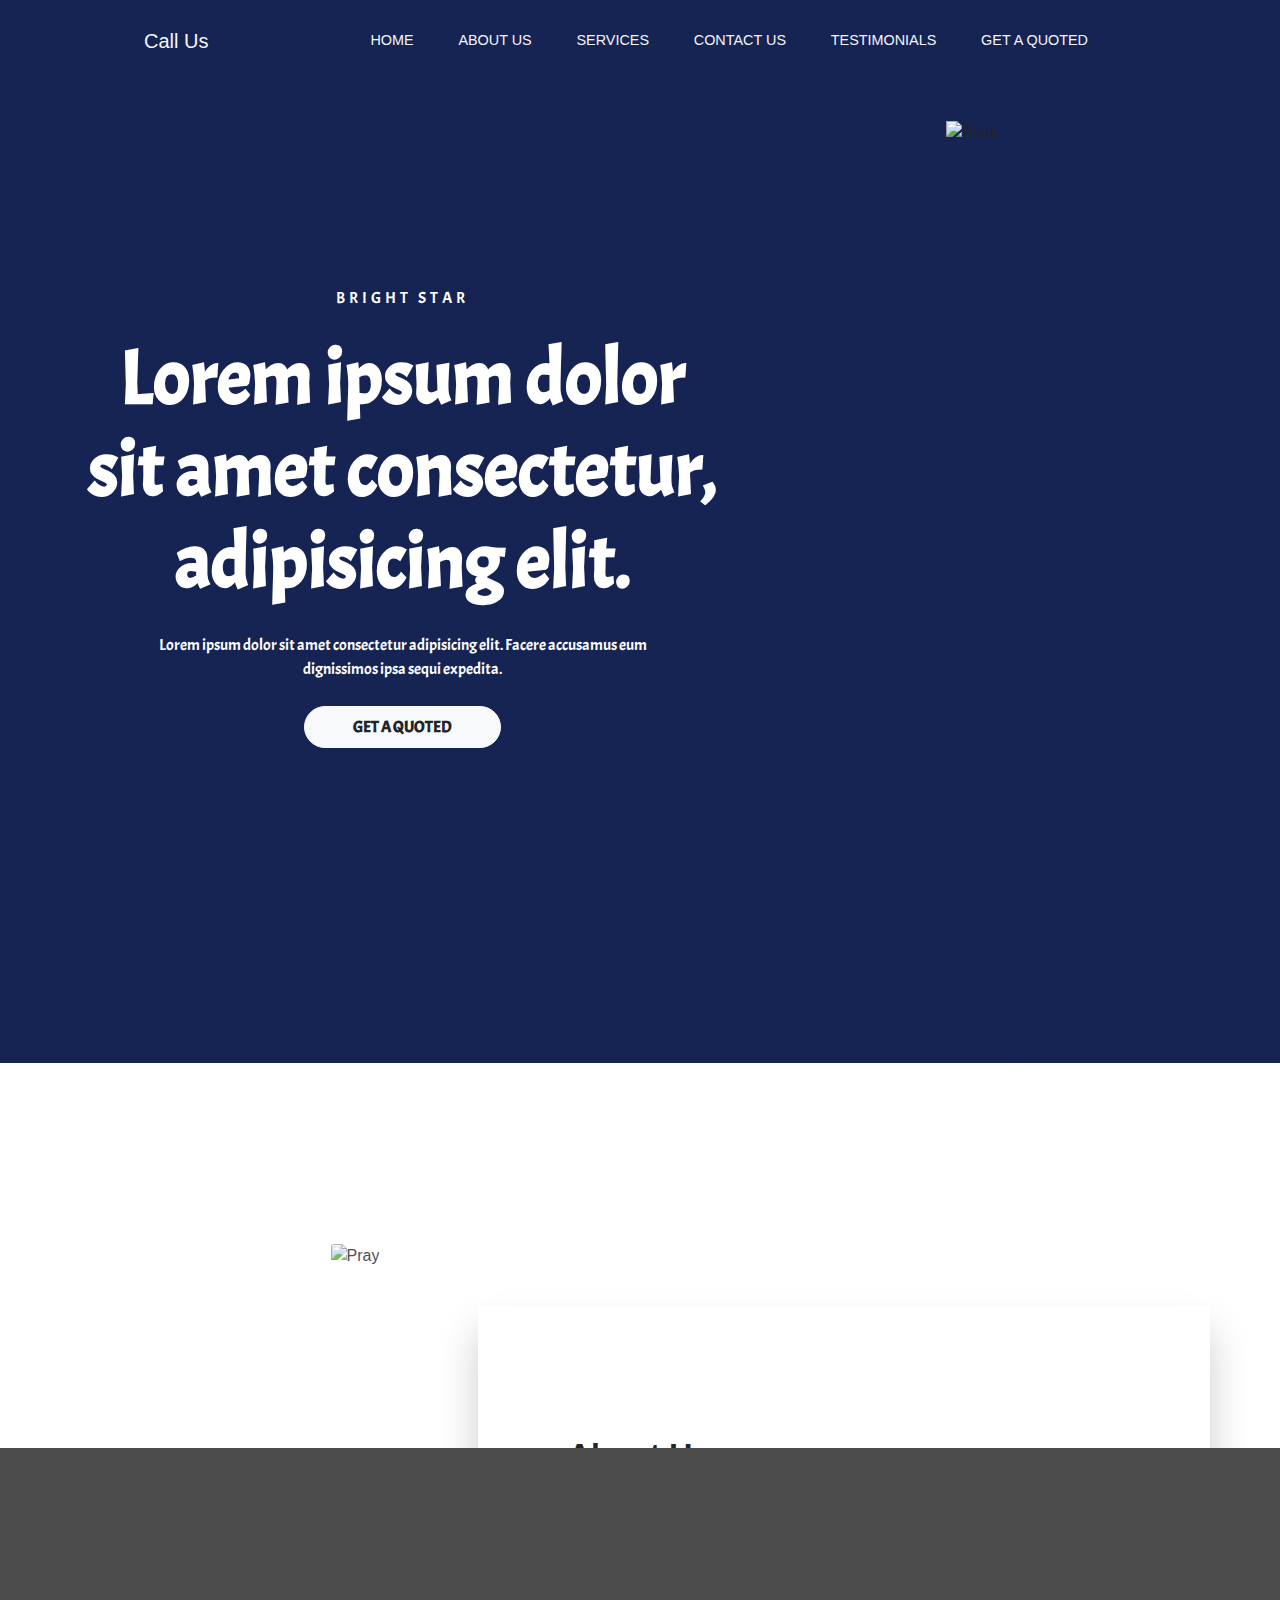
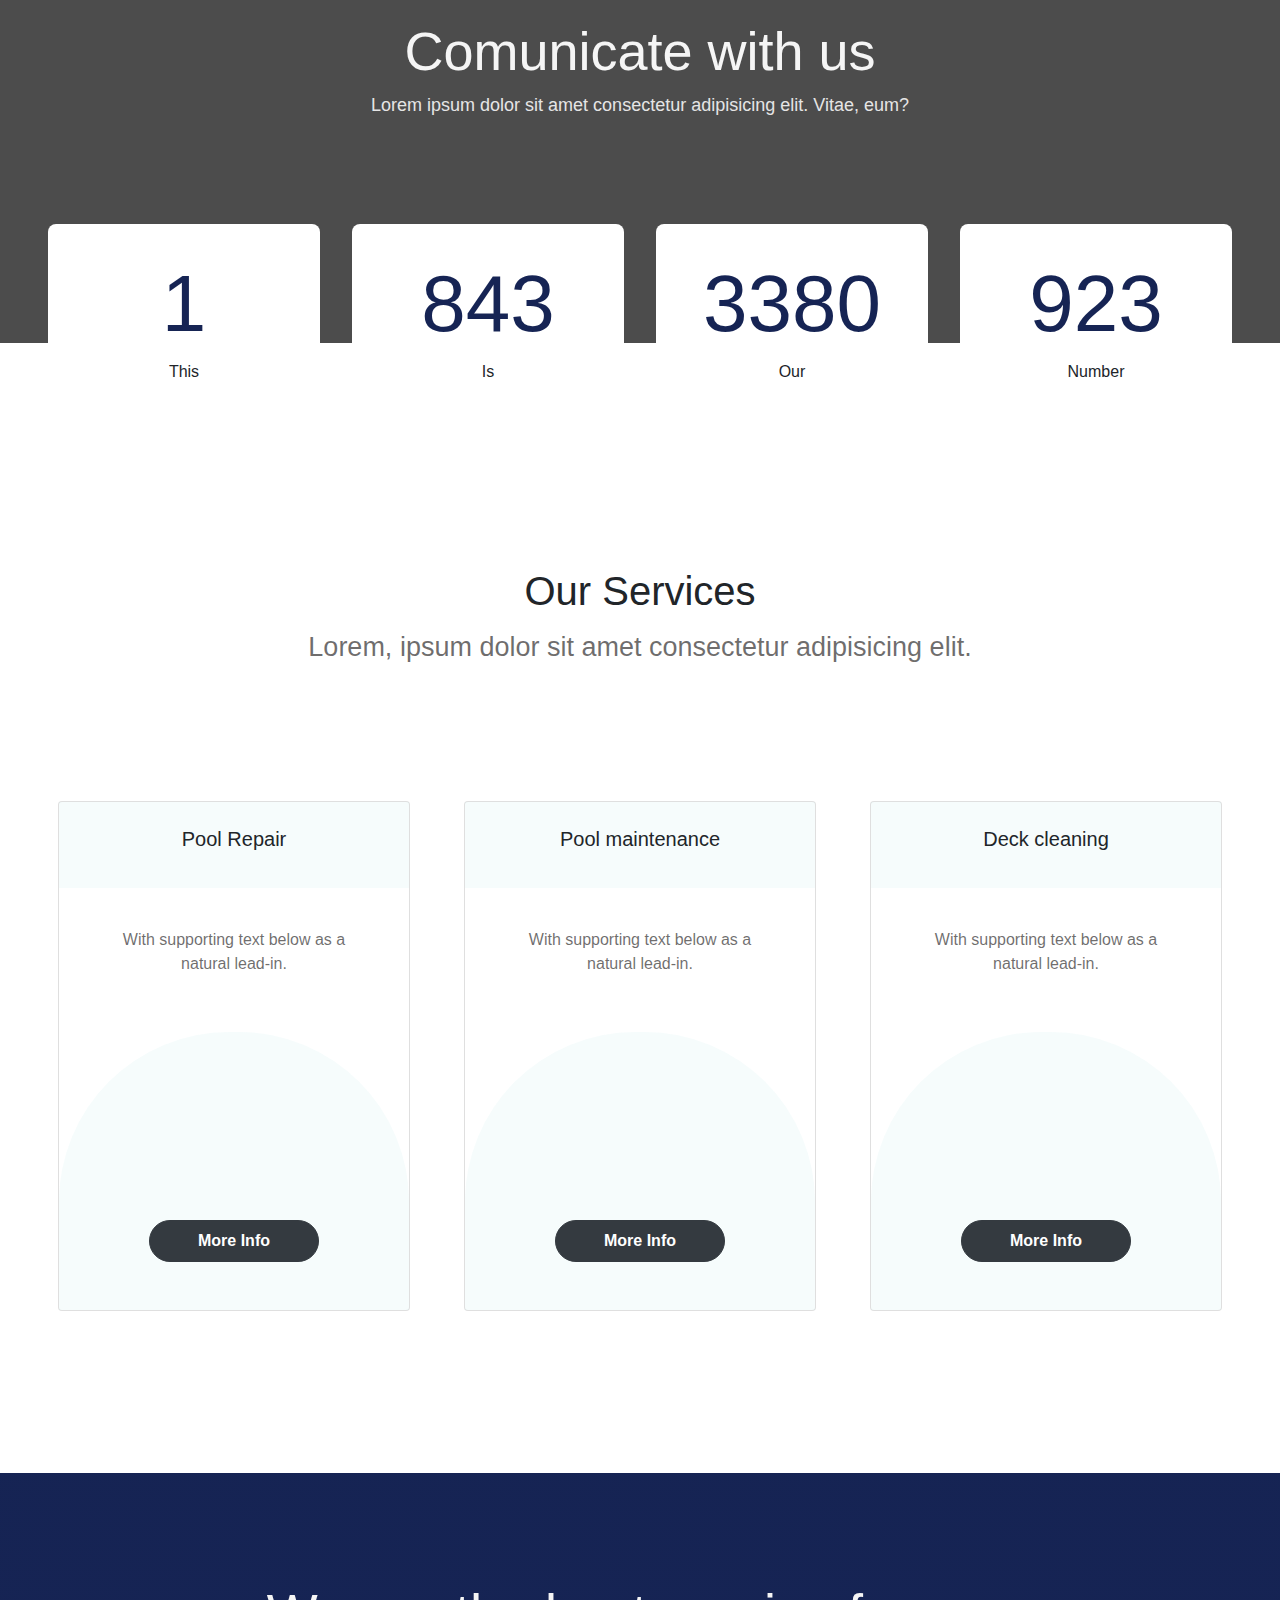
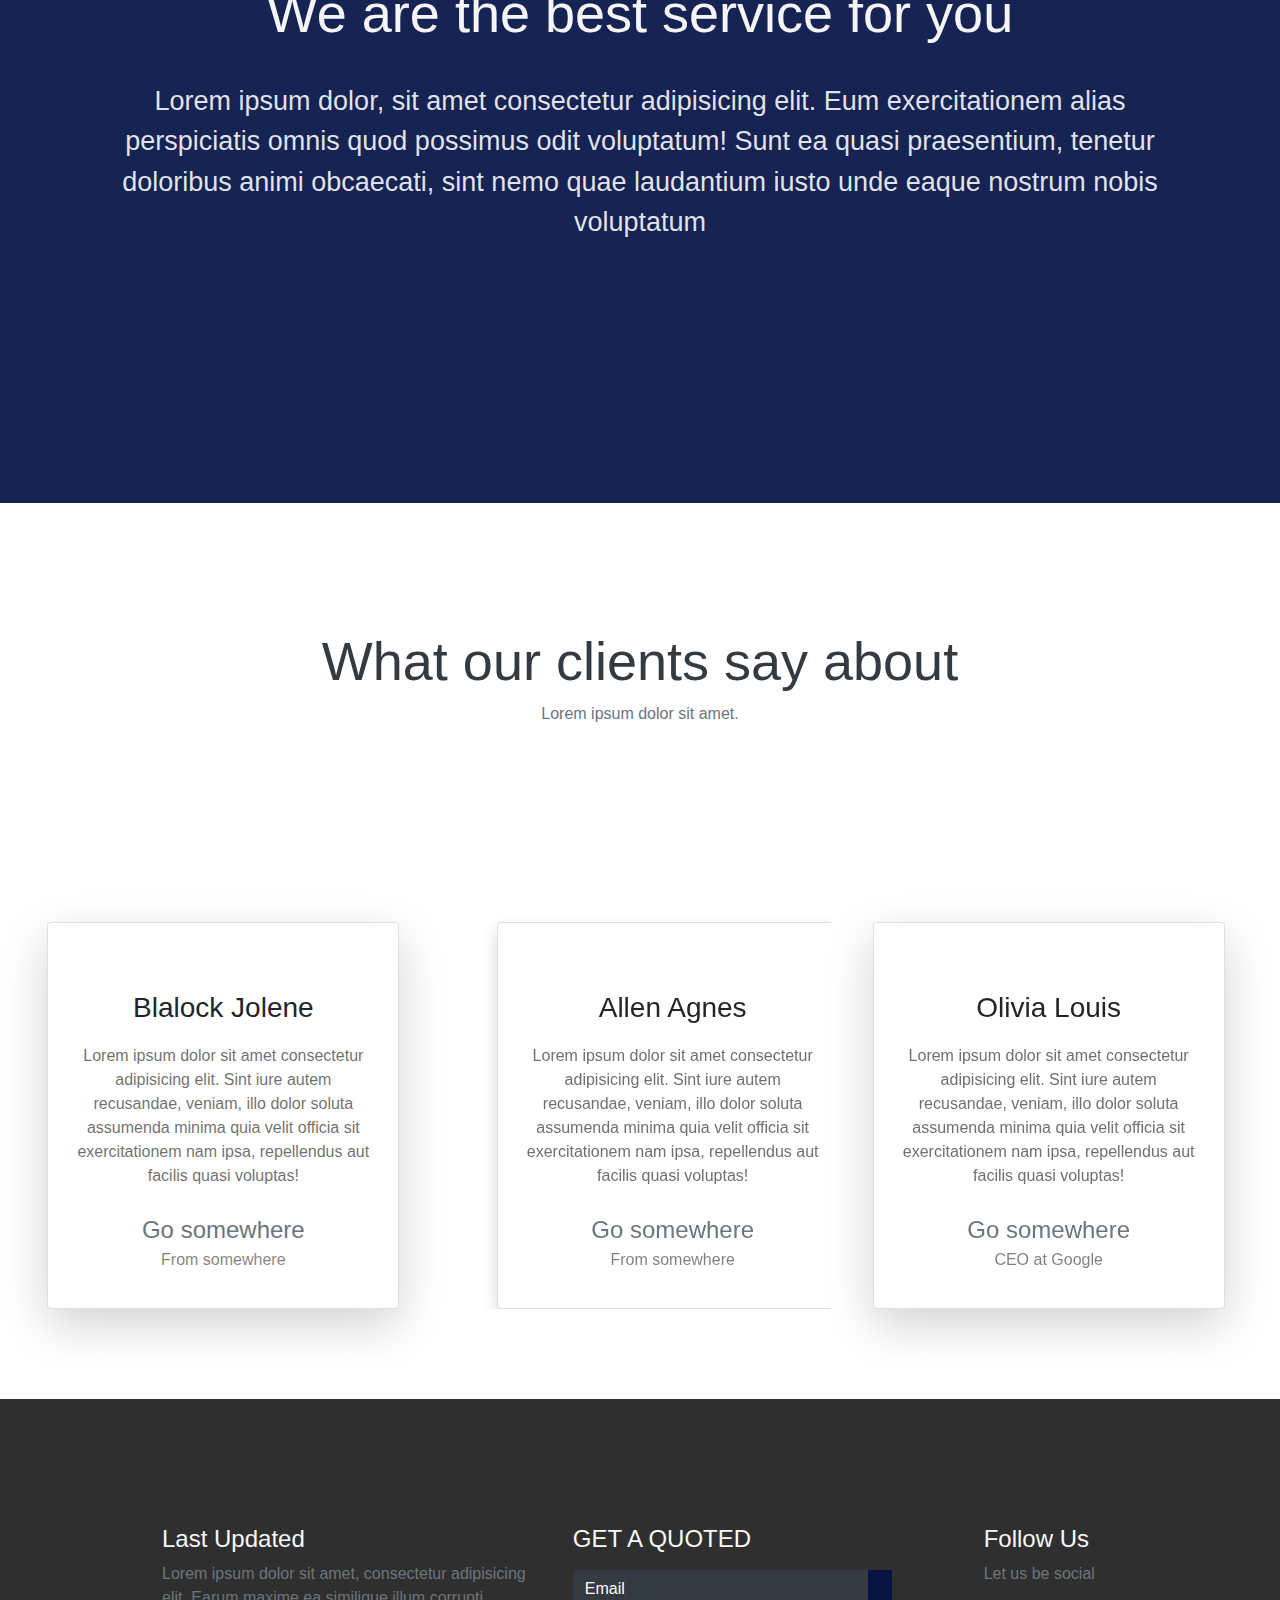
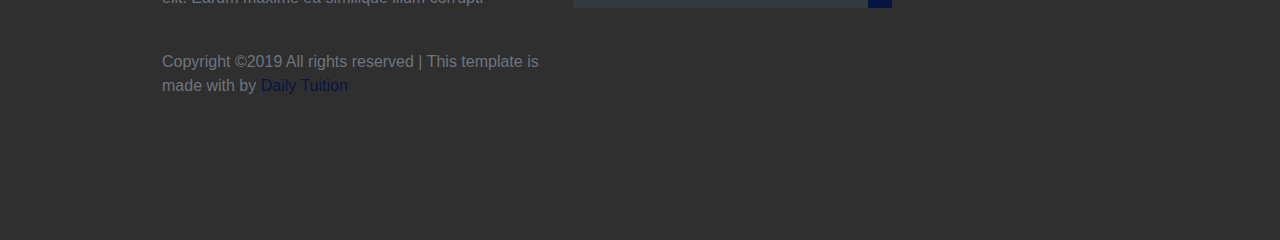
==== index.html @ 110611d8 "Add files via upload" ====
<!DOCTYPE html>
<html lang="en">

<head>
  <meta charset="UTF-8" />
  <meta name="viewport" content="width=device-width, initial-scale=1.0" />
  <meta http-equiv="X-UA-Compatible" content="ie=edge" />
  <title>Bright Star</title>

  <link rel="stylesheet" href="https://stackpath.bootstrapcdn.com/bootstrap/4.3.1/css/bootstrap.min.css" integrity="sha384-ggOyR0iXCbMQv3Xipma34MD+dH/1fQ784/j6cY/iJTQUOhcWr7x9JvoRxT2MZw1T"
    crossorigin="anonymous" />
  <link rel="stylesheet" href="https://use.fontawesome.com/releases/v5.7.2/css/all.css" integrity="sha384-fnmOCqbTlWIlj8LyTjo7mOUStjsKC4pOpQbqyi7RrhN7udi9RwhKkMHpvLbHG9Sr"
    crossorigin="anonymous">
  <link rel="stylesheet" href="./style.css" />
  <link rel="stylesheet" href="./style-mobile.css">
</head>

<body>
  <header>
    <div class="container-fluid p-0">
      <nav class="navbar navbar-expand-lg">
        <a class="navbar-brand" href="#">
          <i class="fas fa-phone-square-alt"></i>Call Us</a>
        <button class="navbar-toggler" type="button" data-toggle="collapse" data-target="#navbarNav" aria-controls="navbarNav" aria-expanded="false"
          aria-label="Toggle navigation">
          <i class="fas fa-align-right text-light"></i>
        </button>
        <div class="collapse navbar-collapse" id="navbarNav">
          <div class="mr-auto"></div>
          <ul class="navbar-nav">
            <li class="nav-item active">
              <a class="nav-link" href="#">HOME
                <span class="sr-only">(current)</span>
              </a>
            </li>
            <li class="nav-item">
              <a class="nav-link" href="#">ABOUT US</a>
            </li>
            <li class="nav-item">
              <a class="nav-link" href="#">SERVICES</a>
            </li>
            <li class="nav-item dropdown">
              <div class="dropdown">
                <a href="#" class="nav-link">CONTACT US</a>
                <div class="dropdown-content">
                  <a href="#">Generic</a>
                  <a href="#">Element</a>
                </div>
              </div>
            </li>
            <li class="nav-item">
              <a class="nav-link" href="#">TESTIMONIALS</a>
            </li>
            <li class="nav-item">
              <a class="nav-link" href="#">GET A QUOTED</a>
            </li>
          </ul>
        </div>
      </nav>
    </div>
    <div class="container text-center">
      <div class="row">
        <div class="col-md-7 col-sm-12  text-white">
          <h6>BRIGHT STAR</h6>
          <h1>Lorem ipsum dolor sit amet consectetur, adipisicing elit.</h1>
          <p>
            Lorem ipsum dolor sit amet consectetur adipisicing elit. Facere accusamus eum dignissimos ipsa sequi expedita.
          </p>
          <button class="btn btn-light px-5 py-2 primary-btn">
            GET A QUOTED
          </button>
        </div>
        <div class="col-md-5 col-sm-12  h-25">
          <img src="../AgainAgain/assets/LOGO1.png" alt="Book" />
        </div>
      </div>
    </div>
  </header>
  <main>
    <section class="section-1">
      <div class="container text-center">
        <div class="row">
          <div class="col-md-6 col-12">
            <div class="pray">
              <img src="../AgainAgain/assets/presentation.jpeg" alt="Pray" class="" />
            </div>
          </div>
          <div class="col-md-6 col-12">
            <div class="panel text-left">
              <h1>About Us</h1>
              <p class="pt-4">
                Lorem, ipsum dolor sit amet consectetur adipisicing elit. Facere iure adipisci harum ducimus accusantium, repudiandae aperiam
                voluptatum, id ex ratione omnis reiciendis possimus officiis.
              </p>
              <p>
                Lorem ipsum dolor sit amet consectetur adipisicing elit. Commodi vitae, tenetur quidem eum aliquid vel labore sint placeat
                ad deserunt consectetur fugit ullam. Eius unde neque ducimus obcaecati ipsum quos vero totam recusandae hic
                expedita nemo sit, illum harum. Quisquam impedit ullam itaque facere et ad molestiae quod reprehenderit excepturi!
              </p>
            </div>
          </div>
        </div>
      </div>
    </section>
    <section class="section-2 container-fluid p-0">
      <div class="cover">
        <div class="overlay"></div>
        <div class="content text-center">
          <h1>Comunicate with us</h1>
          <p>
            Lorem ipsum dolor sit amet consectetur adipisicing elit. Vitae, eum?
          </p>
        </div>
      </div>
      <div class="container-fluid text-center">
        <div class="numbers d-flex flex-md-row flex-wrap justify-content-center">
          <div class="rect">
            <h1>1</h1>
            <p>This</p>
          </div>
          <div class="rect">
            <h1>843</h1>
            <p>Is</p>
          </div>
          <div class="rect">
            <h1>3380</h1>
            <p>Our</p>
          </div>
          <div class="rect">
            <h1>923</h1>
            <p>Number</p>
          </div>
        </div>
      </div>


      <div class="purchase text-center">
        <h1>Our Services</h1>
        <p>
          Lorem, ipsum dolor sit amet consectetur adipisicing elit.
        </p>
        <div class="cards">
          <div class="d-flex flex-row justify-content-center flex-wrap">
            <div class="card">
              <div class="card-body">
                <div class="title">
                  <h5 class="card-title">Pool Repair</h5>
                </div>
                <p class="card-text">
                  With supporting text below as a natural lead-in.
                </p>
                <div class="pricing">
                  <h1></h1>
                  <a href="#" class="btn btn-dark px-5 py-2 primary-btn mb-5">More Info</a>
                </div>
              </div>
            </div>
            <div class="card">
              <div class="card-body">
                <div class="title">
                  <h5 class="card-title">Pool maintenance </h5>
                </div>
                <p class="card-text">
                  With supporting text below as a natural lead-in.
                </p>
                <div class="pricing">
                  <h1></h1>
                  <a href="#" class="btn btn-dark px-5 py-2 primary-btn mb-5">More Info</a>
                </div>
              </div>
            </div>
            <div class="card">
              <div class="card-body">
                <div class="title">
                  <h5 class="card-title">Deck cleaning</h5>
                </div>
                <p class="card-text">
                  With supporting text below as a natural lead-in.
                </p>
                <div class="pricing">
                  <h1></h1>
                  <a href="#" class="btn btn-dark px-5 py-2 primary-btn mb-5">More Info</a>
                </div>
              </div>
            </div>
          </div>
        </div>
      </div>
    </section>
    <section class="section-3 container-fluid p-0 text-center">
      <div class="row">
        <div class="col-md-12 col-sm-12">
          <h1>We are the best service for you</h1>
          <p>
            Lorem ipsum dolor, sit amet consectetur adipisicing elit. Eum exercitationem alias perspiciatis omnis quod possimus odit
            voluptatum! Sunt ea quasi praesentium, tenetur doloribus animi obcaecati, sint nemo quae laudantium iusto unde
            eaque nostrum nobis voluptatum
          </p>
        </div>
      </div>
        </div>
    </section>

    <!-- Section 4 -->
    <section class="section-4">
      <div class="container text-center">
        <h1 class="text-dark">What our clients say about</h1>
        <p class="text-secondary">Lorem ipsum dolor sit amet.</p>
      </div>
      <div class="team row ">
        <div class="col-md-4 col-12 text-center">
            <div class="card mr-2 d-inline-block shadow-lg">
                <div class="card-img-top">
                  <img src="../assets/UI-face-3.jpg" class="img-fluid border-radius p-4" alt="">
                </div>
                <div class="card-body">
                  <h3 class="card-title">Blalock Jolene</h3>
                  <p class="card-text">
                    Lorem ipsum dolor sit amet consectetur adipisicing elit. Sint iure autem recusandae, veniam, illo dolor soluta assumenda
                    minima quia velit officia sit exercitationem nam ipsa, repellendus aut facilis quasi voluptas!
                  </p>
                  <a href="#" class="text-secondary text-decoration-none">Go somewhere</a>
                  <p class="text-black-50">From somewhere</p>
                </div>
              </div>
        </div>
        <div class="col-md-4 col-12">
            <div id="carouselExampleControls" class="carousel slide " data-ride="carousel">
                <div class="carousel-inner text-center">
                  <div class="carousel-item active">
                    <div class="card mr-2 d-inline-block shadow">
                      <div class="card-img-top">
                        <img src="../assets/UI-face-1.jpg" class="img-fluid rounded-circle w-50 p-4" alt="">
                      </div>
                      <div class="card-body">
                        <h3 class="card-title">Allen Agnes</h3>
                        <p class="card-text">
                          Lorem ipsum dolor sit amet consectetur adipisicing elit. Sint iure autem recusandae, veniam, illo dolor soluta assumenda
                          minima quia velit officia sit exercitationem nam ipsa, repellendus aut facilis quasi voluptas!
                        </p>
                        <a href="#" class="text-secondary text-decoration-none">Go somewhere</a>
                        <p class="text-black-50">From somewhere</p>
                      </div>
                    </div>
                  </div>
                  <div class="carousel-item">
                    <div class="card  d-inline-block mr-2 shadow">
                      <div class="card-img-top">
                        <img src="../assets/UI-face-2.jpg" class="img-fluid rounded-circle w-50 p-4" alt="">
                      </div>
                      <div class="card-body">
                        <h3 class="card-title">Amiel Barbara</h3>
                        <p class="card-text">
                          Lorem ipsum dolor sit amet consectetur adipisicing elit. Sint iure autem recusandae, veniam, illo dolor soluta assumenda
                          minima quia velit officia sit exercitationem nam ipsa, repellendus aut facilis quasi voluptas!
                        </p>
                        <a href="#" class="text-secondary text-decoration-none">Go somewhere</a>
                        <p class="text-black-50">From somewhere</p>
                      </div>
                    </div>
                  </div>
              </div>
        </div>
        </div>
        <div class="col-md-4 col-12 text-center">
            <div class="card mr-2 d-inline-block shadow-lg">
                <div class="card-img-top">
                  <img src="../assets/UI-face-4.jpg" class="img-fluid border-radius p-4" alt="">
                </div>
                <div class="card-body">
                  <h3 class="card-title">Olivia Louis</h3>
                  <p class="card-text">
                    Lorem ipsum dolor sit amet consectetur adipisicing elit. Sint iure autem recusandae, veniam, illo dolor soluta assumenda
                    minima quia velit officia sit exercitationem nam ipsa, repellendus aut facilis quasi voluptas!
                  </p>
                  <a href="#" class="text-secondary text-decoration-none">Go somewhere</a>
                  <p class="text-black-50">CEO at Google</p>
                </div>
              </div>
        </div>
      </div>
    </section>
  </main>
  <footer>
    <div class="container-fluid p-0">
      <div class="row text-left">
        <div class="col-md-5 col-sm-5">
          <h4 class="text-light">Last Updated</h4>
          <p class="text-muted">Lorem ipsum dolor sit amet, consectetur adipisicing elit. Earum maxime ea similique illum corrupti</p>
          <p class="pt-4 text-muted">Copyright ©2019 All rights reserved | This template is made with by
            <span> Daily Tuition</span>
          </p>
        </div>
        <div class="col-md-5 col-sm-12">
          <h4 class="text-light">GET A QUOTED</h4>
          <p class="text-muted"></p>
          <form class="form-inline">
            <div class="col pl-0">
              <div class="input-group pr-5">
                <input type="text" class="form-control bg-dark text-white" id="inlineFormInputGroupUsername2" placeholder="Email">
                <div class="input-group-prepend">
                  <div class="input-group-text">
                    <i class="fas fa-arrow-right"></i>
                  </div>
                </div>
              </div>
            </div>
          </form>
        </div>
        <div class="col-md-2 col-sm-12">
          <h4 class="text-light">Follow Us</h4>
          <p class="text-muted">Let us be social</p>
          <div class="column text-light">
            <i class="fab fa-facebook-f"></i>
            <i class="fab fa-instagram"></i>
            <i class="fab fa-twitter"></i>
            <i class="fab fa-youtube"></i>
          </div>
        </div>
      </div>
    </div>
  </footer>

  <script src="https://cdnjs.cloudflare.com/ajax/libs/jquery/3.3.1/jquery.min.js"></script>
  <script src="https://cdnjs.cloudflare.com/ajax/libs/popper.js/1.14.7/umd/popper.min.js" integrity="sha384-UO2eT0CpHqdSJQ6hJty5KVphtPhzWj9WO1clHTMGa3JDZwrnQq4sF86dIHNDz0W1"
    crossorigin="anonymous"></script>
  <script src="https://stackpath.bootstrapcdn.com/bootstrap/4.3.1/js/bootstrap.min.js" integrity="sha384-JjSmVgyd0p3pXB1rRibZUAYoIIy6OrQ6VrjIEaFf/nJGzIxFDsf4x0xIM+B07jRM"
    crossorigin="anonymous"></script>
  <script src="./main.js"></script>
</body>

</html>
---- style.css ----
@import url("https://fonts.googleapis.com/css?family=Acme|Lobster|Patua+One|Rubik|Sniglet");
* {
  box-sizing: border-box;
}

header,
section {
  overflow-x: hidden;
}

:root {
  --Sniglet-font: "Sniglet", cursive;
  --Rubik: "Rubik", cursive;
  --Patua: "Patua One", cursive;
  --Lobster: "lobster", cursive;
  --light-black: #2e2c2caf;
  --bggradient: linear-gradient(to bottom, #031246ec, #031246ec);
  --light-gray: rgba(255, 255, 255, 0.877);
}

header a {
  font-family: var(--Acme);
  font-size: 0.9em;
  color: whitesmoke;
}

.dropdown-content {
  display: none;
  position: absolute;
  background-color: #f1f1f1;
  min-width: 160px;
  box-shadow: 0px 2px 15px 0px rgba(0, 0, 0, 0.2);
  z-index: 1;
}

.dropdown-content a {
  color: black;
  padding: 12px 16px;
  text-decoration: none;
  display: block;
}

.dropdown-content a:hover {
  background-color: #ddd;
}

.dropdown:hover .dropdown-content {
  display: block;
}

header .nav-item:last-child {
  padding-right: 10.5em;
}

header .nav-item {
  padding: 0.9em;
}

header .navbar-brand {
  padding-left: 8rem;
}

header .nav-link:hover {
  color: black;
}

header .row .col-md-7 {
  padding: 22vmin 1vmin;
  padding-bottom: 35vmin;
}

header .row .col-md-5 {
  padding: 4.2vmin 1vmin;
}

header .row .col-md-5 img {
  width: 90%;
}

header {
  background: #031246ec;
  /* fallback for old browsers */
  background: var(--bggradient);
}

header .container .col-md-7 {
  font-family: "Acme";
}

header .container .col-md-7 h6 {
  padding: 1vmin;
  letter-spacing: 4px;
}

header .container .col-md-7 h1 {
  font-size: 8.5vmin;
  font-weight: bold;
  padding: 0.1em 0em;
}

header .container .col-md-7 p {
  padding: 1vmin 5vmin;
}

.primary-btn {
  border-radius: 30px;
  font-weight: bold;
}

/********** section 1 **************/

.section-1 {
  padding: 20vmin 0vmin;
}

.section-1 .row .col-md-6 .pray img {
  opacity: 0.8;
  width: 80%;
  border-radius: 0.2em;
}

.section-1 .row .col-md-6:last-child {
  position: relative;
}

.section-1 .row .col-md-6 .panel {
  position: absolute;
  top: 7vmin;
  left: -18vmin;
  background: white;
  border-radius: 3px;
  text-align: left;
  padding: 13vmin 5vmin 20vmin 10vmin;
  box-shadow: 0px 25px 42px rgba(0, 0, 0, 0.2);
  font-family: var(--Acme);
  z-index: 1;
}

.section-1 .row .col-md-6 .panel h1 {
  font-weight: bold;
  padding: 0.4em 0;
  font-size: 2em;
}

.section-1 .row .col-md-6 .panel p {
  font-size: 0.9em;
  color: rgba(0, 0, 0, 0.5);
}

/*  Section 2  */

.cover {
  width: 100%;
  height: 55vmin;
  background: url("../AgainAgain/assets/Pool10.jpeg");
  background-position: -5rem -5rem;
  background-size: 100%;
  position: relative;
}

.cover .overlay {
  position: absolute;
  top: 0;
  left: 0;
  width: 100%;
  height: 100%;
  z-index: 999;
}

.cover .content {
  width: 100%;
  height: 100%;
  background: rgba(0, 0, 0, 0.7);
  padding-top: 19vmin;
}

.cover .content > h1 {
  font-family: var(--Acme);
  font-size: 6vmin;
  color: whitesmoke;
}

.cover .content > p {
  font-family: var(--Acme);
  font-size: 2vmin;
  color: #e5e5e5;
}

.numbers .rect {
  position: relative;
  z-index: 1;
  background: white;
  width: 17rem;
  height: 12rem;
  padding-top: 3.5vmin;
  margin: 1rem;
  border-radius: 0.5em;
  box-shadow: 1px 2px 50px 0px #031246ec(255, 0, 0, 0.349);
}

.numbers {
  margin-top: -15vmin;
}

.numbers .rect h1 {
  font-size: 5rem;
  color: #031246ec;
}

.numbers .rect > p {
  font-family: var(--Acme);
}

.purchase > h1 {
  padding-top: 15vmin;
  padding-bottom: 0.1em;
  font-family: var(--Acme);
}

.purchase > p {
  color: var(--light-black);
  font-size: 3vmin;
  padding-bottom: 10vmin;
}

.purchase .cards .card {
  width: 22rem;
  margin: 3vmin 3vmin;
}

.cards div {
  padding: 0;
  margin: 0;
}

.cards .title {
  background: rgba(208, 241, 241, 0.199);
  padding: 1.4em 2.5em;
  font-size: 2vmin;
}

.card .card-text {
  padding: 2.5rem 3rem;
  color: var(--light-black);
}

.card-body .pricing {
  background: rgba(208, 241, 241, 0.199);
  border-top-right-radius: 170px;
  border-top-left-radius: 170px;
}

.card-body .pricing > h1 {
  font-size: 10vmin;
  padding: 1em 0.5em;
}

/* Section 3 */

.section-3 {
  height: 70vmin;
  margin-top: 15vmin;
  background: var(--bggradient);
}

.section-3 .col-md-12 > h1 {
  padding: 2em 0 0.5em 0;
  color: whitesmoke;
  font-size: 6vmin;
}

.section-3 .col-md-12 > p {
  padding: 0 4em;
  padding-bottom: 2em;
  color: var(--light-gray);
  font-size: 3vmin;
}

.section-3 .desktop {
  background: white;
  display: inline-block;
  border-radius: 3em;
  padding: 2vmin 4.5vmin;
  margin: 1em;
}

.section-3 .desktop h3 {
  font-size: 4vmin;
}

.section-3 .desktop p {
  font-size: 2vmin;
}

/* Section Team */

.section-4 .container h1 {
  font-size: 6vmin;
  padding-top: 14vmin;
}

.section-4 .team {
  padding: 10vmin 4vmin;
}

.section-4 .card {
  width: 22em;
  margin-top: 10vmin;
}

.section-4 .card .card-text {
  padding: 0.5em;
}

.section-4 .card-body > a {
  font-size: 1.5em;
}

.section-4 .carousel-item {
  padding-left: 3rem;
}

.border-radius {
  border-radius: 340px;
  width: 60%;
}

footer {
  background: rgba(0, 0, 0, 0.815);
  overflow-x: hidden;
  padding: 14vmin 18vmin;
}

footer p > span {
  color: #031246ec;
}

footer input {
  border: none !important;
}

footer input::placeholder {
  color: white !important;
}

footer .input-group .input-group-text {
  background: var(--bggradient);
  border: none;
}

footer .column i {
  color: #031246ec;
}

/* It is Adjacent sibling combinator */

footer .column i + i {
  padding: 0 0.5em;
}

.sticky {
  position: fixed;
  top: 0;
  width: 100%;
  background: rgba(0, 0, 0, 0.815);
  z-index: 9999;
  transition: all 1.5s ease;
}
---- style-mobile.css ----
@media only screen and (max-width: 768px) {
    header .navbar-brand {
      padding-left: 1rem;
    }
    .section-1 .row .col-md-6 .panel {
      position: initial;
      width: initial;
      height: initial;
    }
    .section-2 .cover {
      background-position: -25vmin -10vmin;
    }
    .numbers .rect {
      width: 10rem;
      height: 8rem;
    }
    .numbers .rect h1 {
      font-size: 2rem;
    }
  
    .section-3 {
      height: inherit;
      padding: 10vmin !important;
    }
    .section-3 .row h1 {
      padding: 6vmin 4vmin;
    }
    .section-3 .platform .col-md-6 {
      text-align: center !important;
    }
    .section-3 .desktop i {
      font-size: 8vmin;
    }
    .section-4 .carousel-item {
      padding-left: 0.6rem;
    }
    footer .row .col-md-2 {
      margin-top: 8vmin;
    }
  }
  
  @media only screen and (max-width: 375px) {
    .section-4 .card {
      width: 18em;
    }
  }
  
  @media only screen and (max-width: 320px) {
    .section-4 .carousel-inner {
      margin-left: -4vmin;
    }
  }
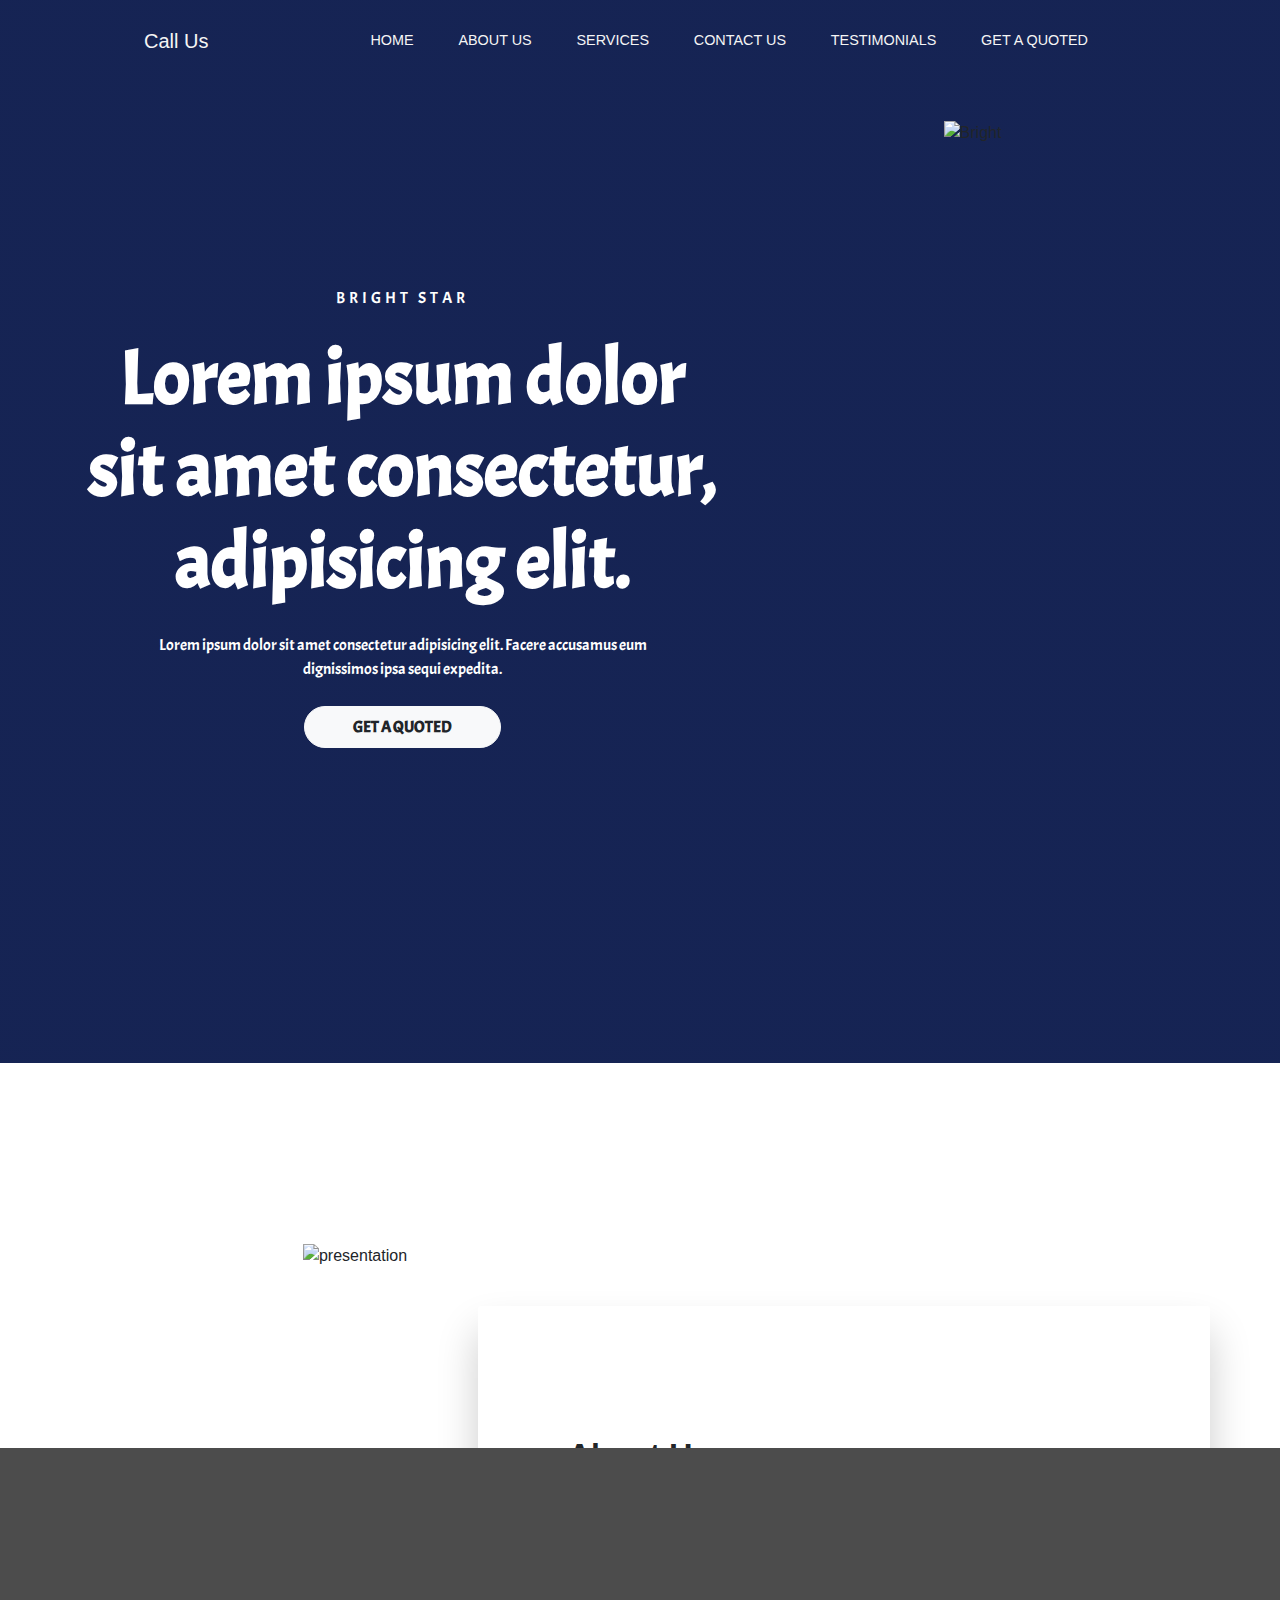
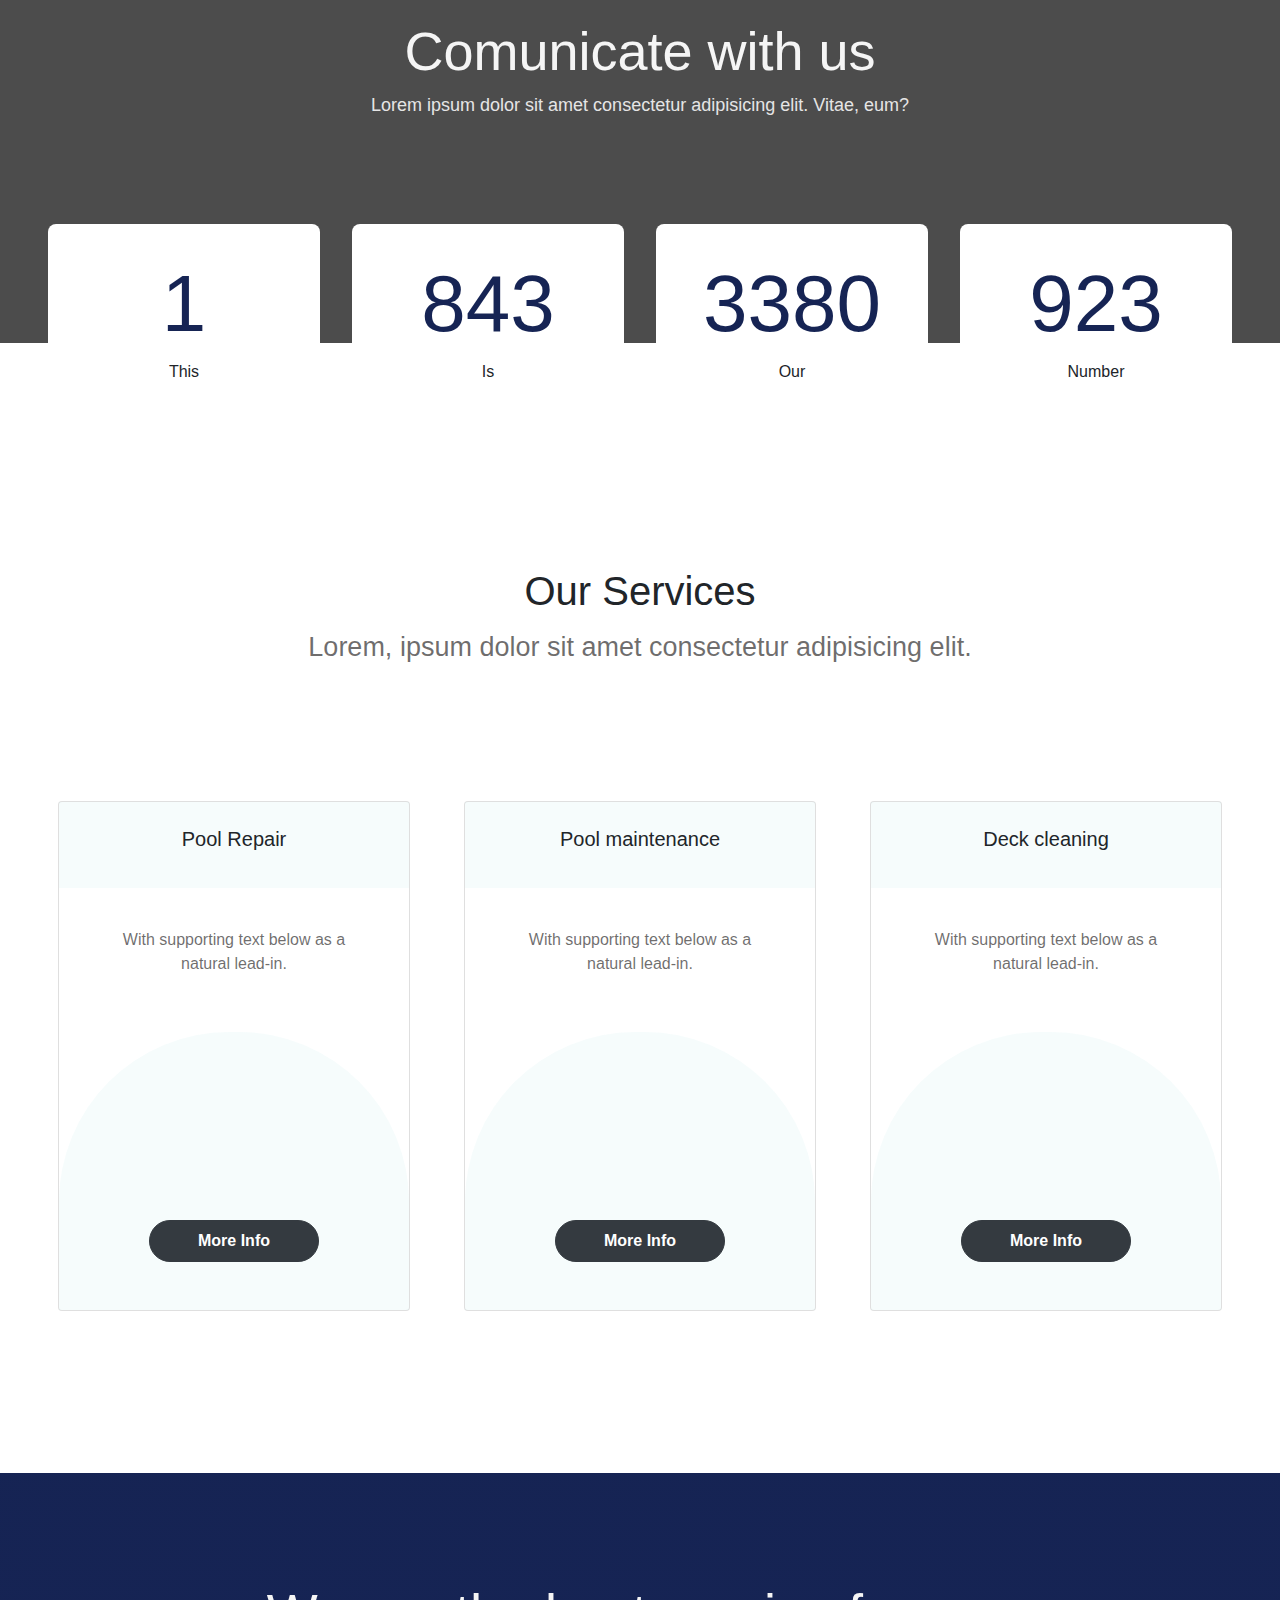
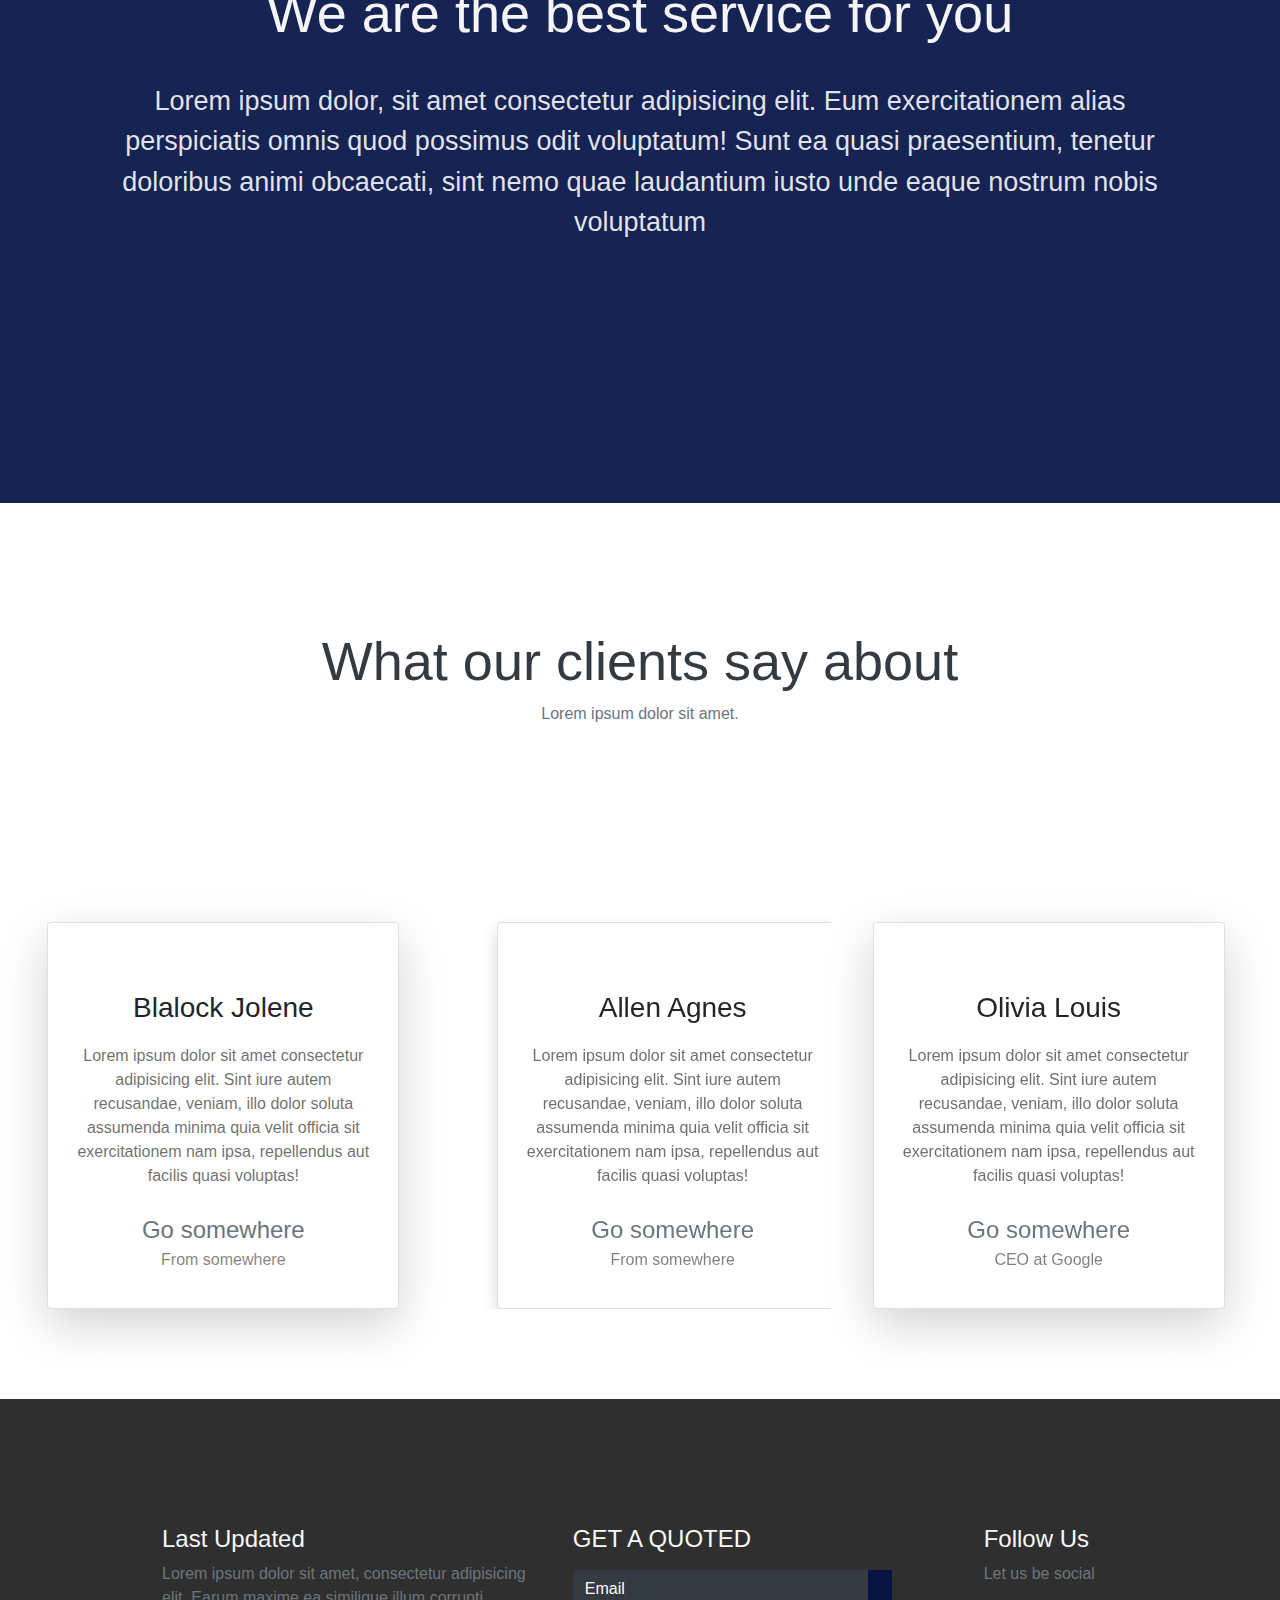
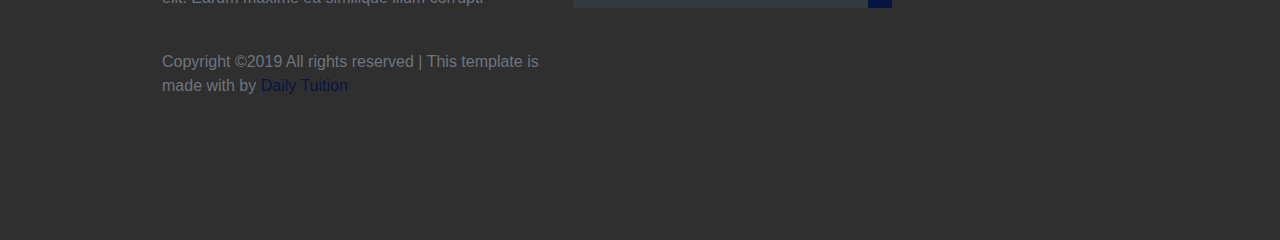
==== commit 4d7790d2: "Add files via upload" ====
--- a/index.html
+++ b/index.html
@@ -71,7 +71,7 @@
           </button>
         </div>
         <div class="col-md-5 col-sm-12  h-25">
-          <img src="../AgainAgain/assets/LOGO1.png" alt="Book" />
+          <img src="../AgainAgain/src/LOGO1.png" alt="Bright" />
         </div>
       </div>
     </div>
@@ -81,8 +81,8 @@
       <div class="container text-center">
         <div class="row">
           <div class="col-md-6 col-12">
-            <div class="pray">
-              <img src="../AgainAgain/assets/presentation.jpeg" alt="Pray" class="" />
+            <div class="presentation">
+              <img src="../AgainAgain/bright/assets/presentation.png" alt="presentation" class="" />
             </div>
           </div>
           <div class="col-md-6 col-12">
--- a/style.css
+++ b/style.css
@@ -152,7 +152,7 @@
 .cover {
   width: 100%;
   height: 55vmin;
-  background: url("../AgainAgain/assets/Pool10.jpeg");
+  background: url("../AgainAgain/src/Pool10.jpeg");
   background-position: -5rem -5rem;
   background-size: 100%;
   position: relative;
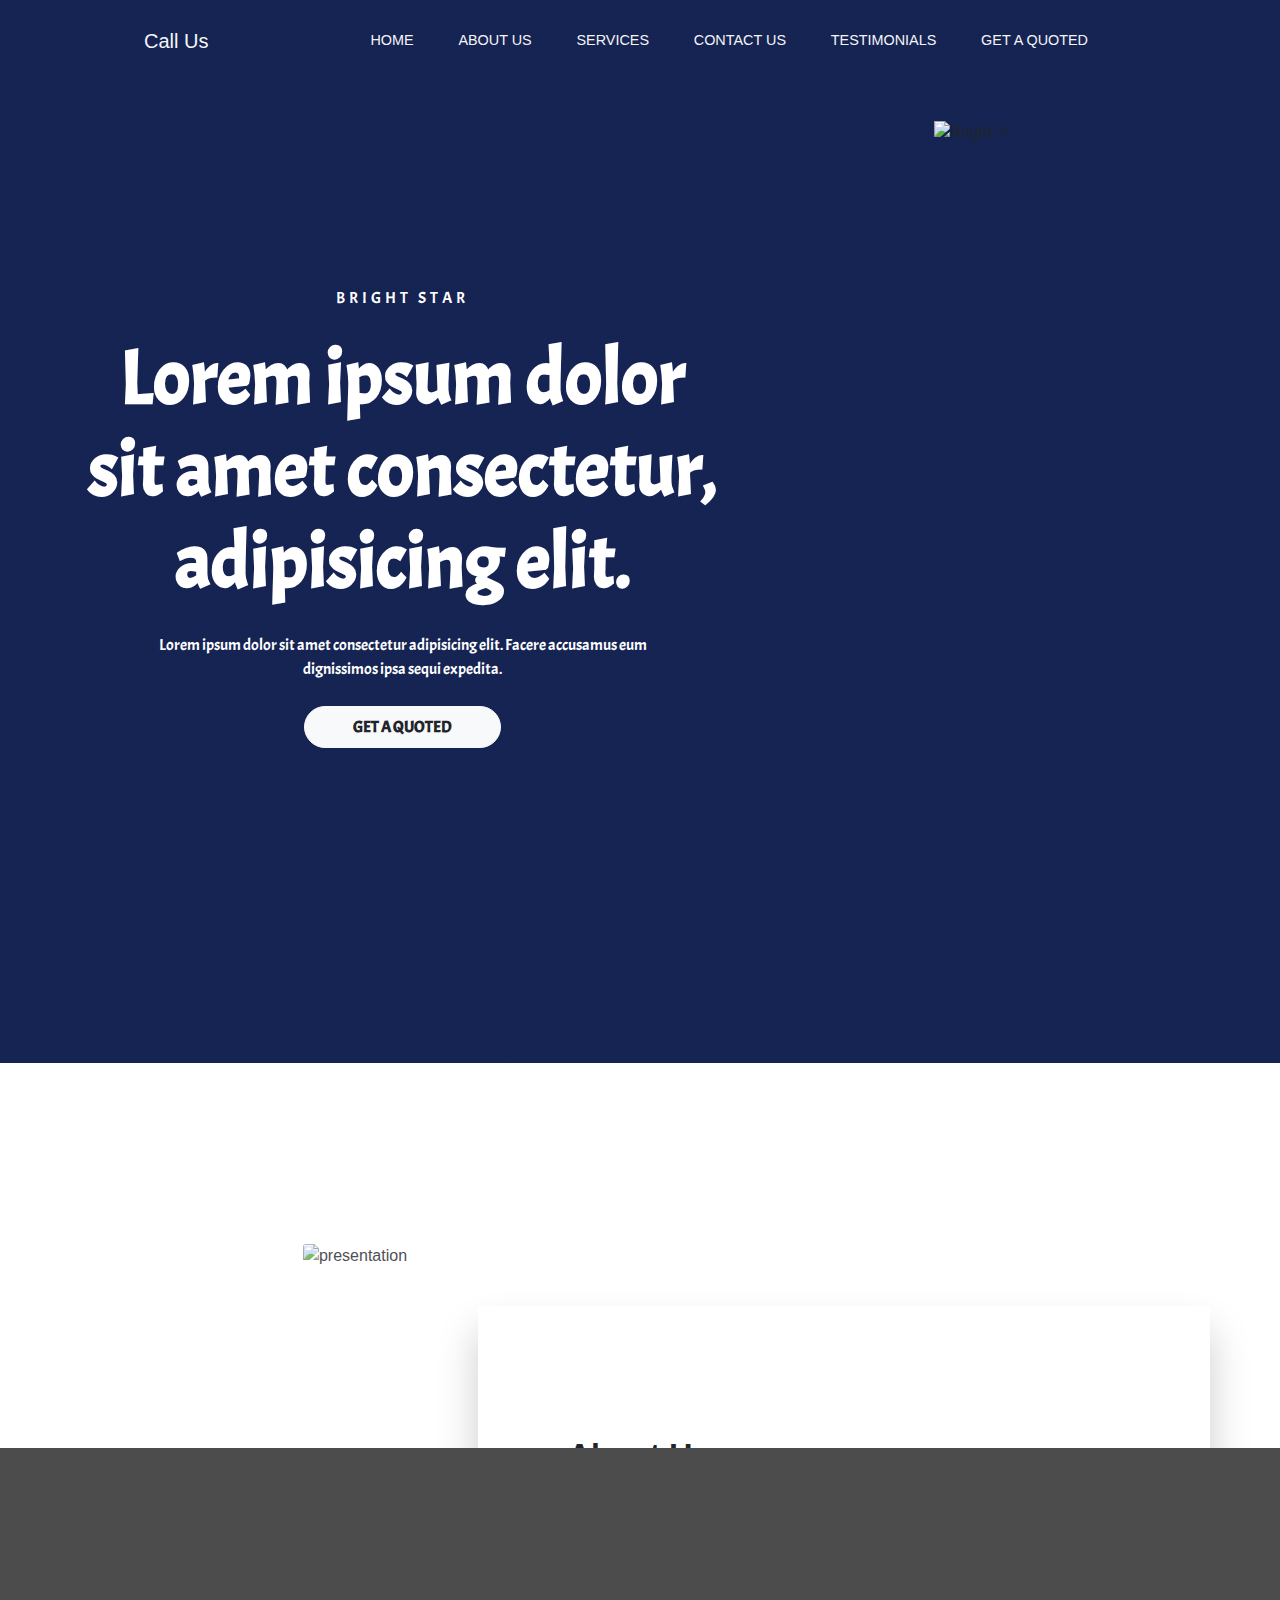
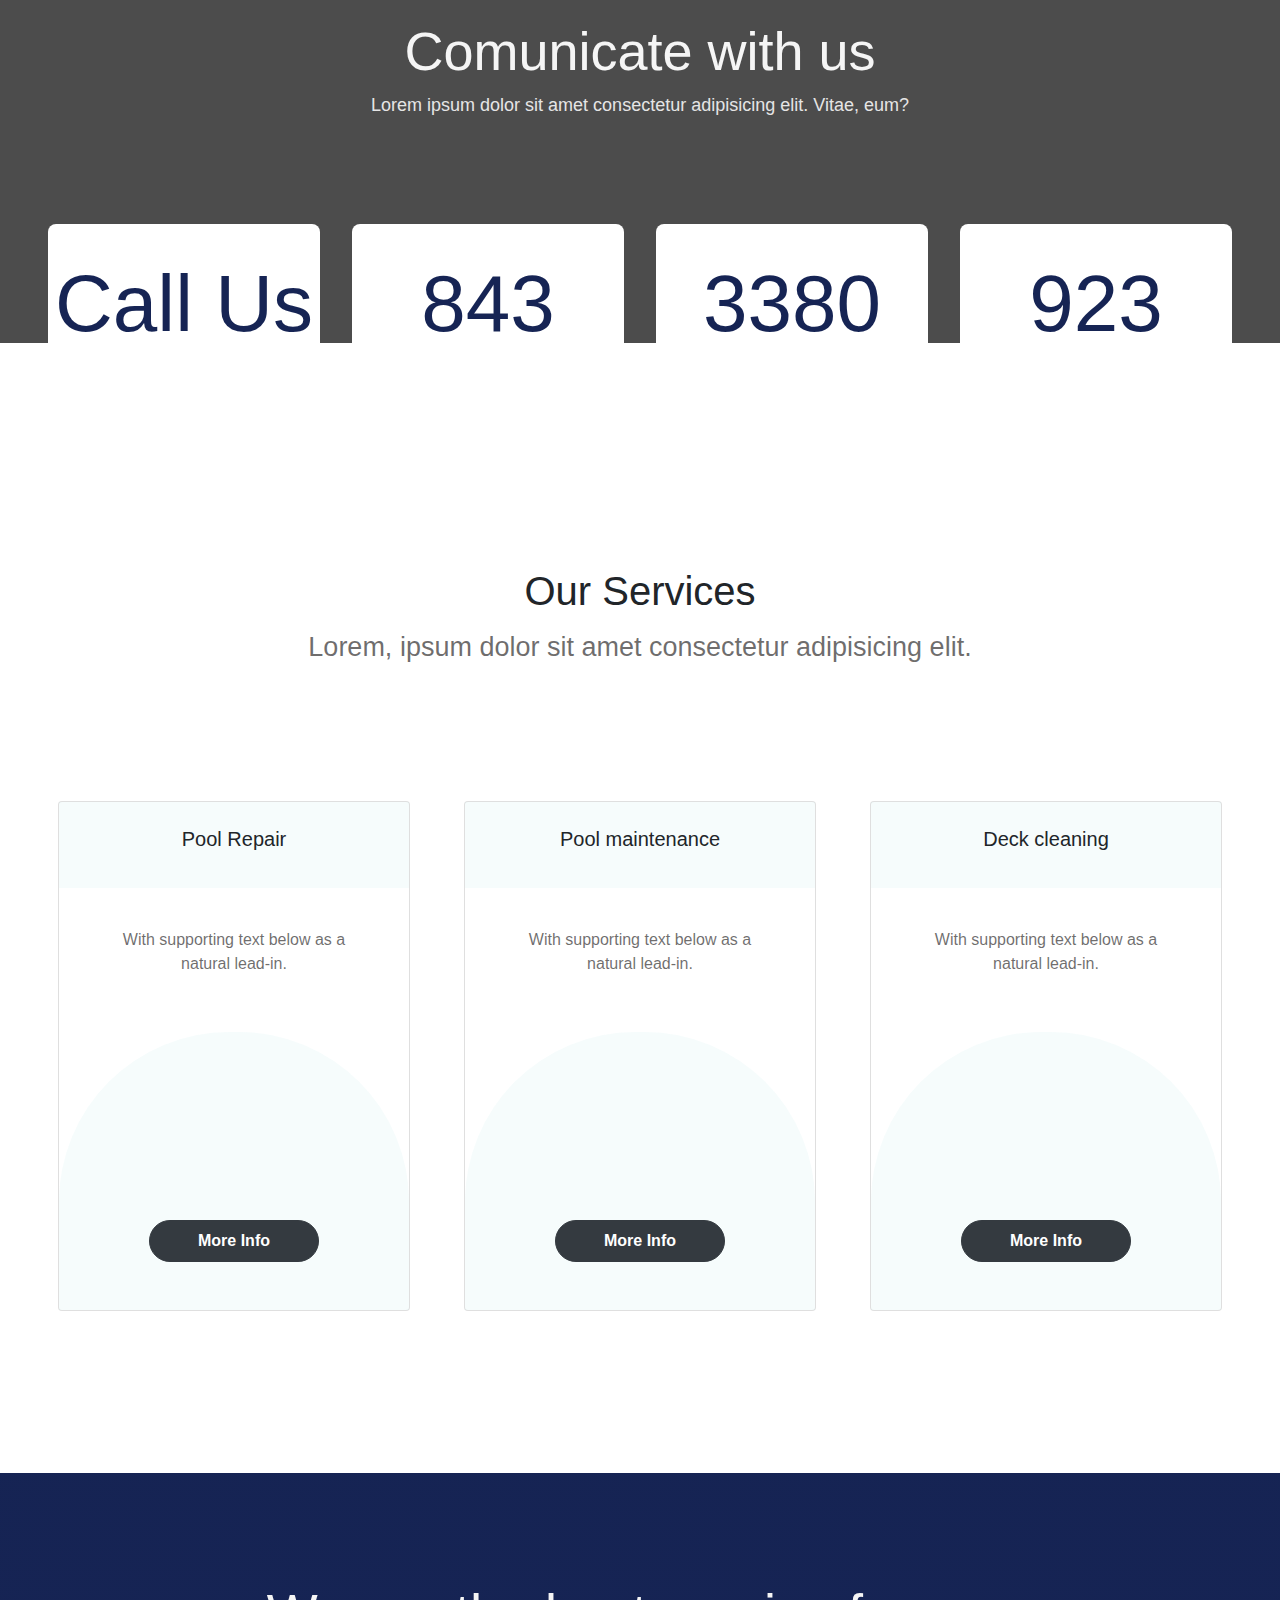
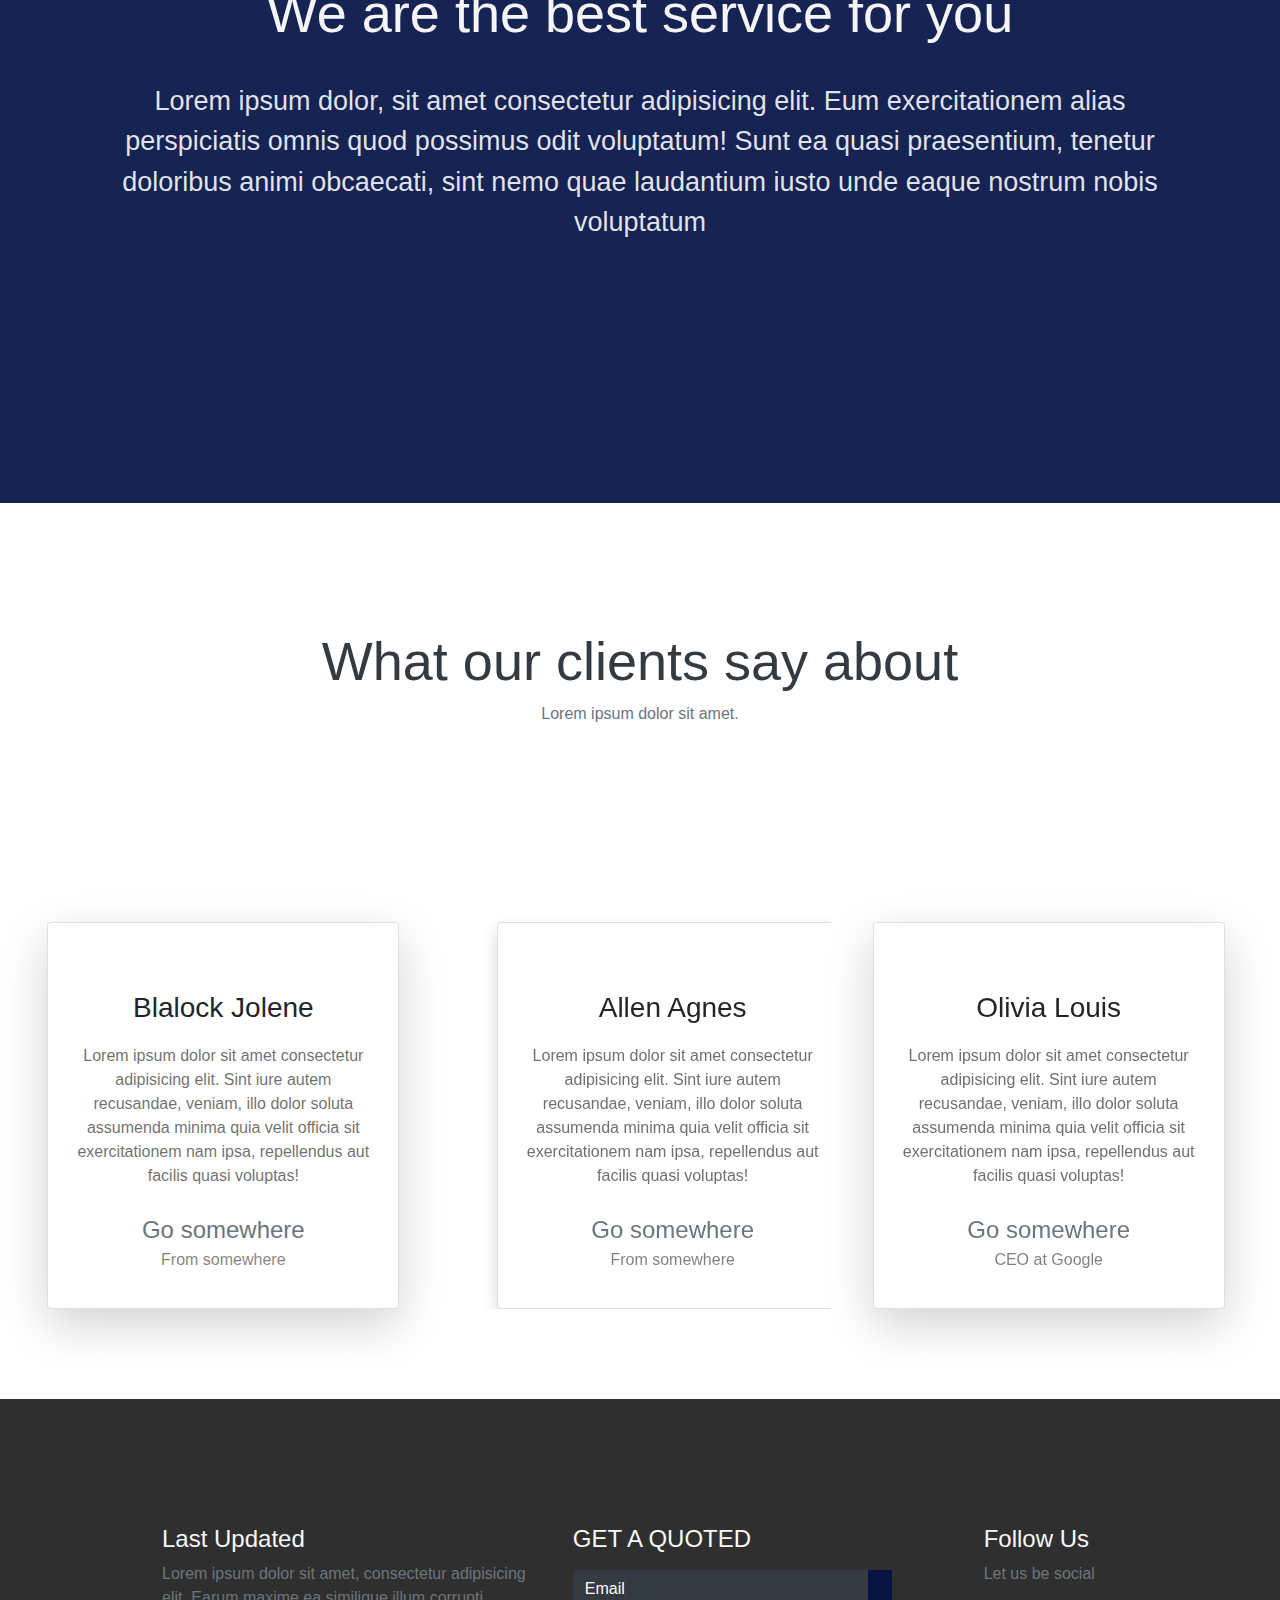
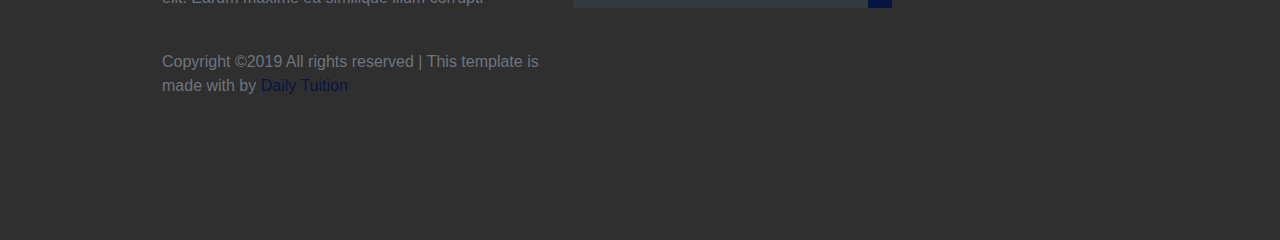
==== commit f8b27b75: "Add files via upload" ====
--- a/index.html
+++ b/index.html
@@ -71,7 +71,8 @@
           </button>
         </div>
         <div class="col-md-5 col-sm-12  h-25">
-          <img src="../AgainAgain/src/LOGO1.png" alt="Bright" />
+          <img src="../AgainAgain/src/LOGO1.png" alt="Bright" >
+           />
         </div>
       </div>
     </div>
@@ -115,20 +116,20 @@
       <div class="container-fluid text-center">
         <div class="numbers d-flex flex-md-row flex-wrap justify-content-center">
           <div class="rect">
-            <h1>1</h1>
-            <p>This</p>
+            <h1>Call Us</h1>
+            <p></p>
           </div>
           <div class="rect">
             <h1>843</h1>
-            <p>Is</p>
+            <p></p>
           </div>
           <div class="rect">
             <h1>3380</h1>
-            <p>Our</p>
+            <p></p>
           </div>
           <div class="rect">
             <h1>923</h1>
-            <p>Number</p>
+            <p></p>
           </div>
         </div>
       </div>
--- a/style.css
+++ b/style.css
@@ -113,7 +113,7 @@
   padding: 20vmin 0vmin;
 }
 
-.section-1 .row .col-md-6 .pray img {
+.section-1 .row .col-md-6 .presentation img {
   opacity: 0.8;
   width: 80%;
   border-radius: 0.2em;
@@ -152,7 +152,7 @@
 .cover {
   width: 100%;
   height: 55vmin;
-  background: url("../AgainAgain/src/Pool10.jpeg");
+  background: url("../AgainAgain/bright/assets/Pool10.jpeg") no-repeat;
   background-position: -5rem -5rem;
   background-size: 100%;
   position: relative;
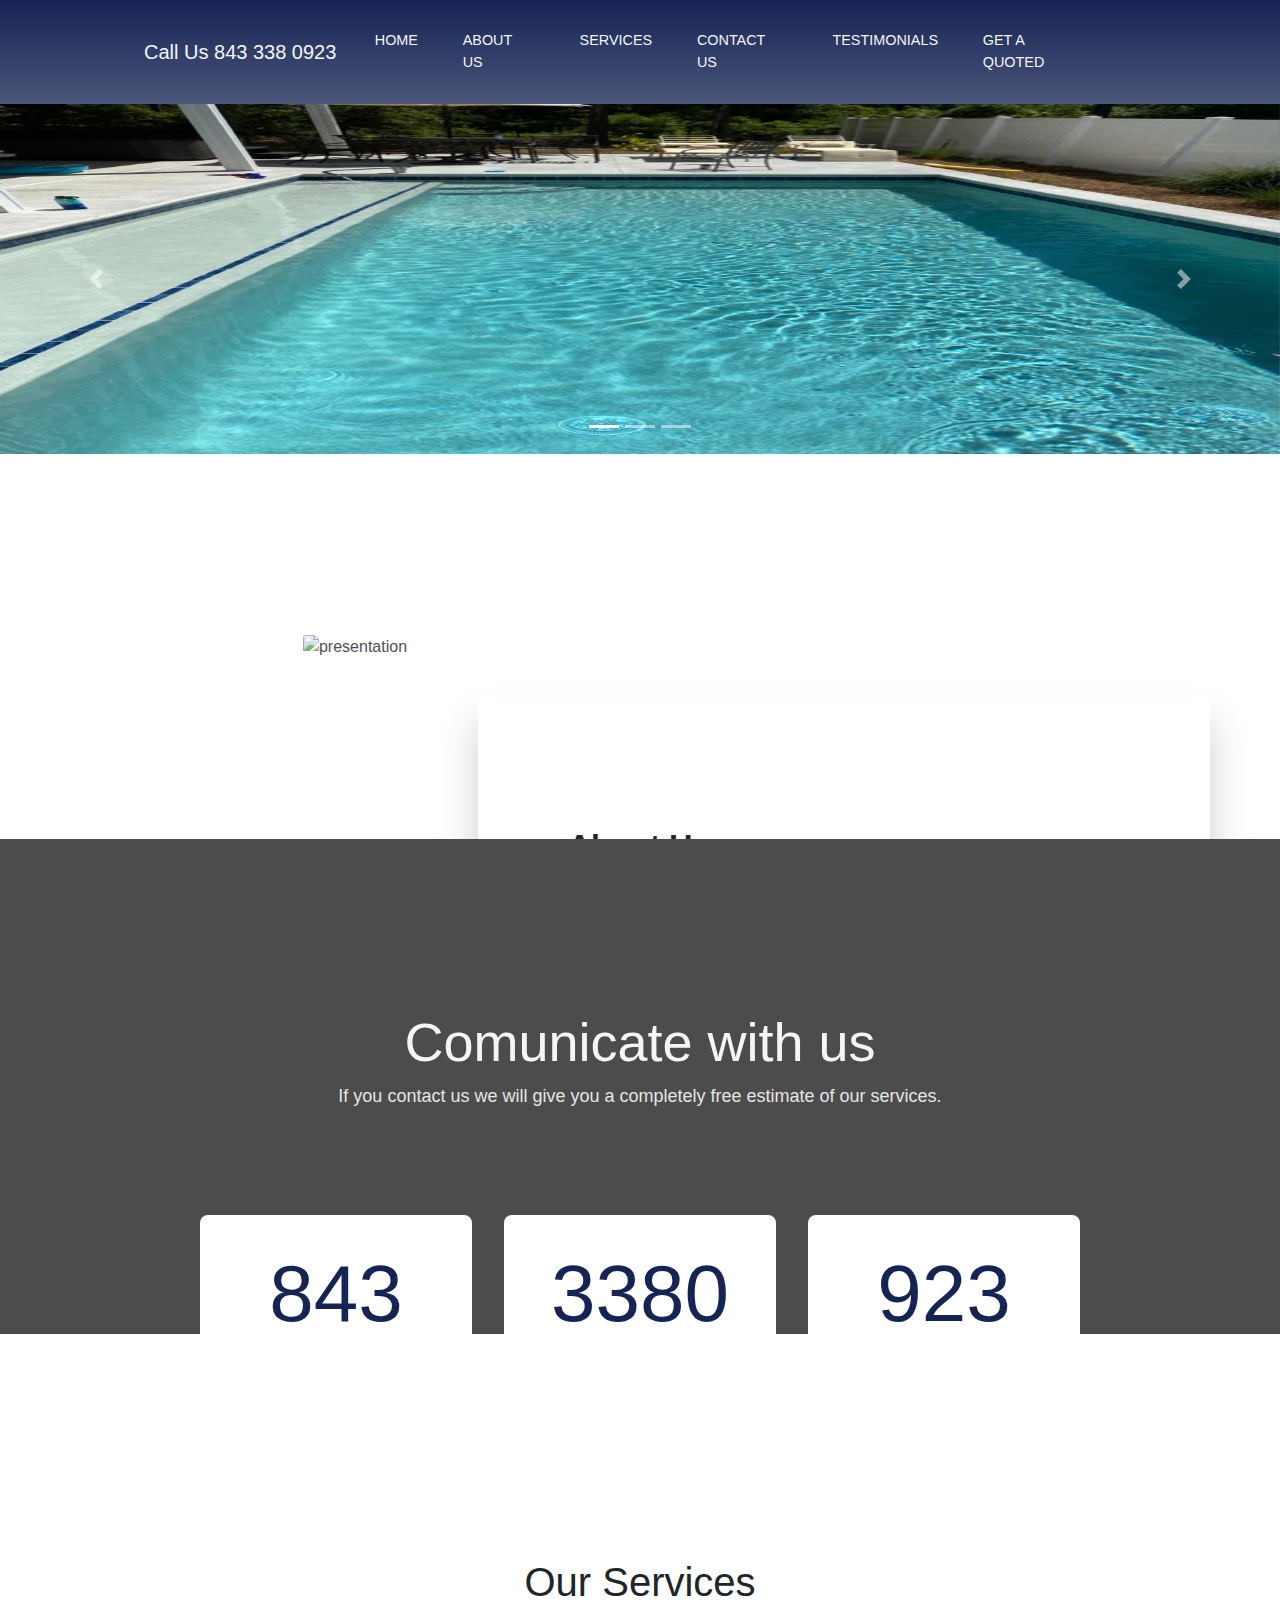
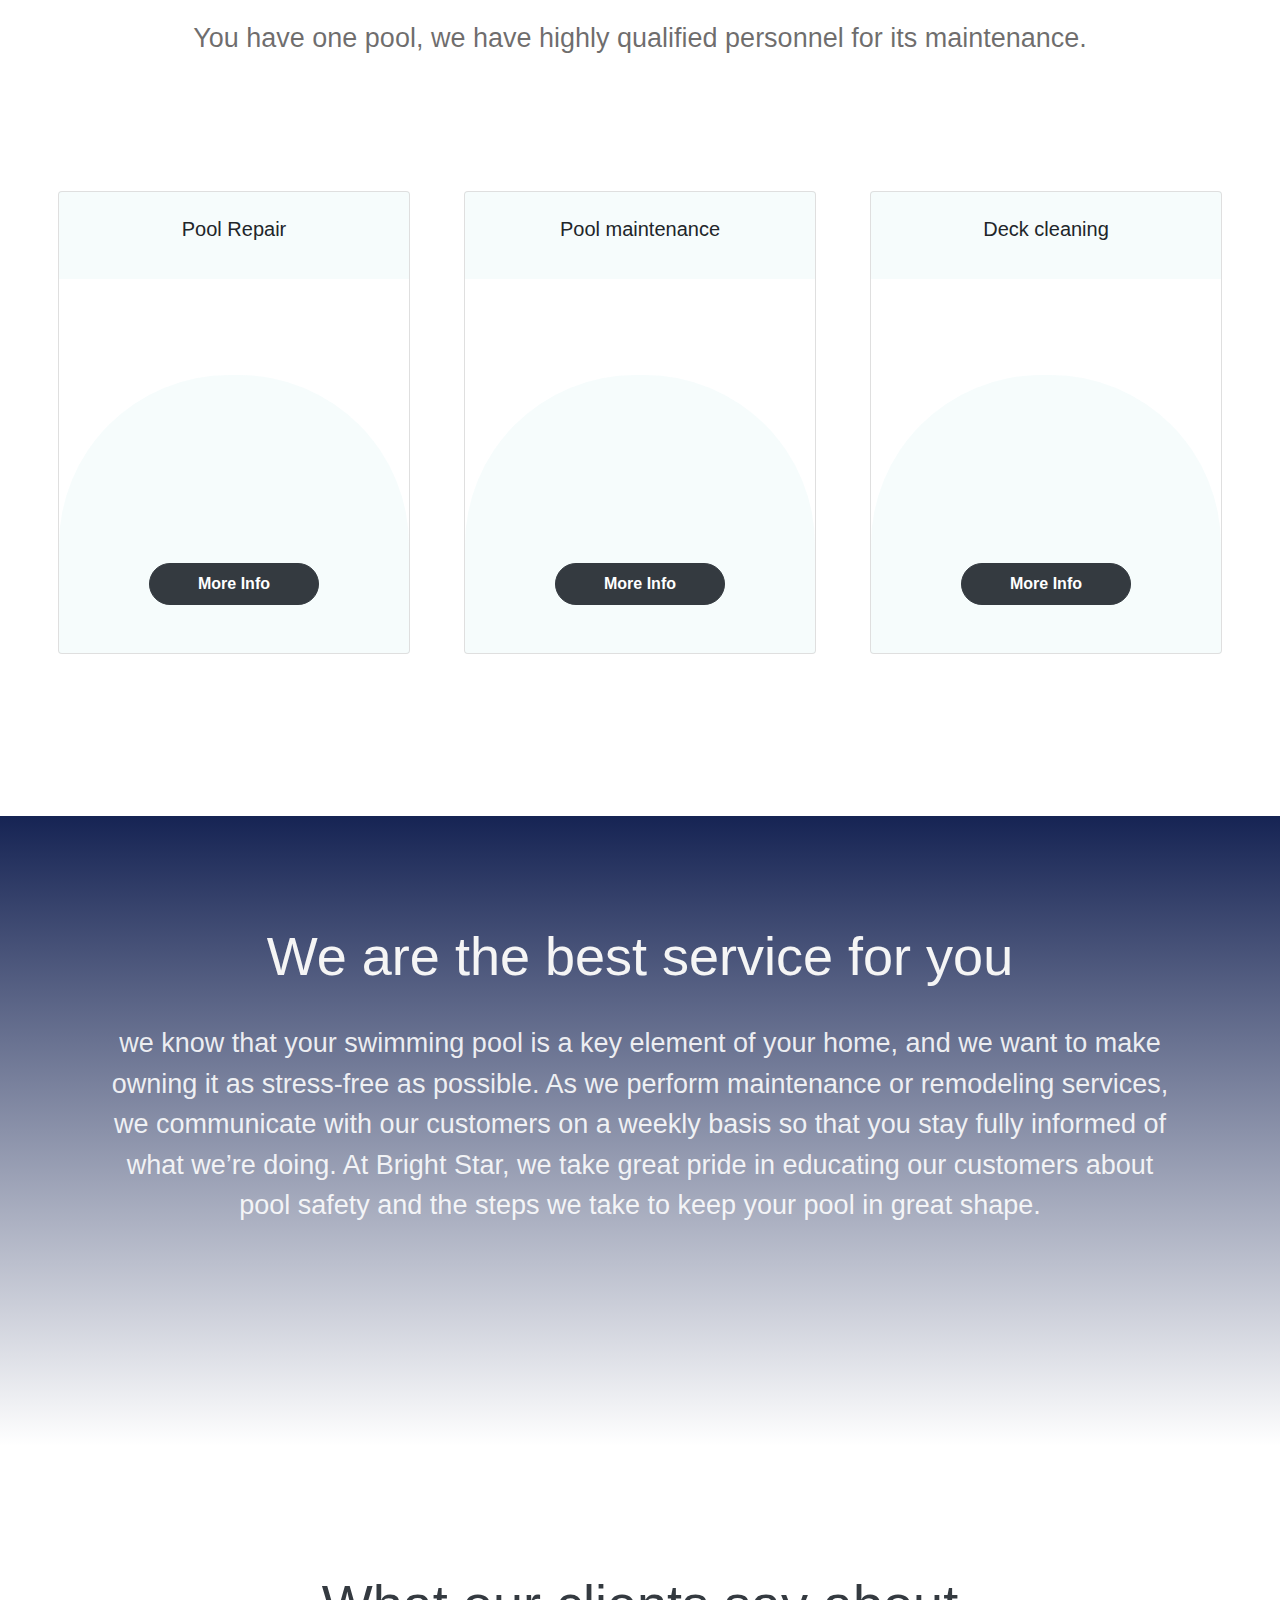
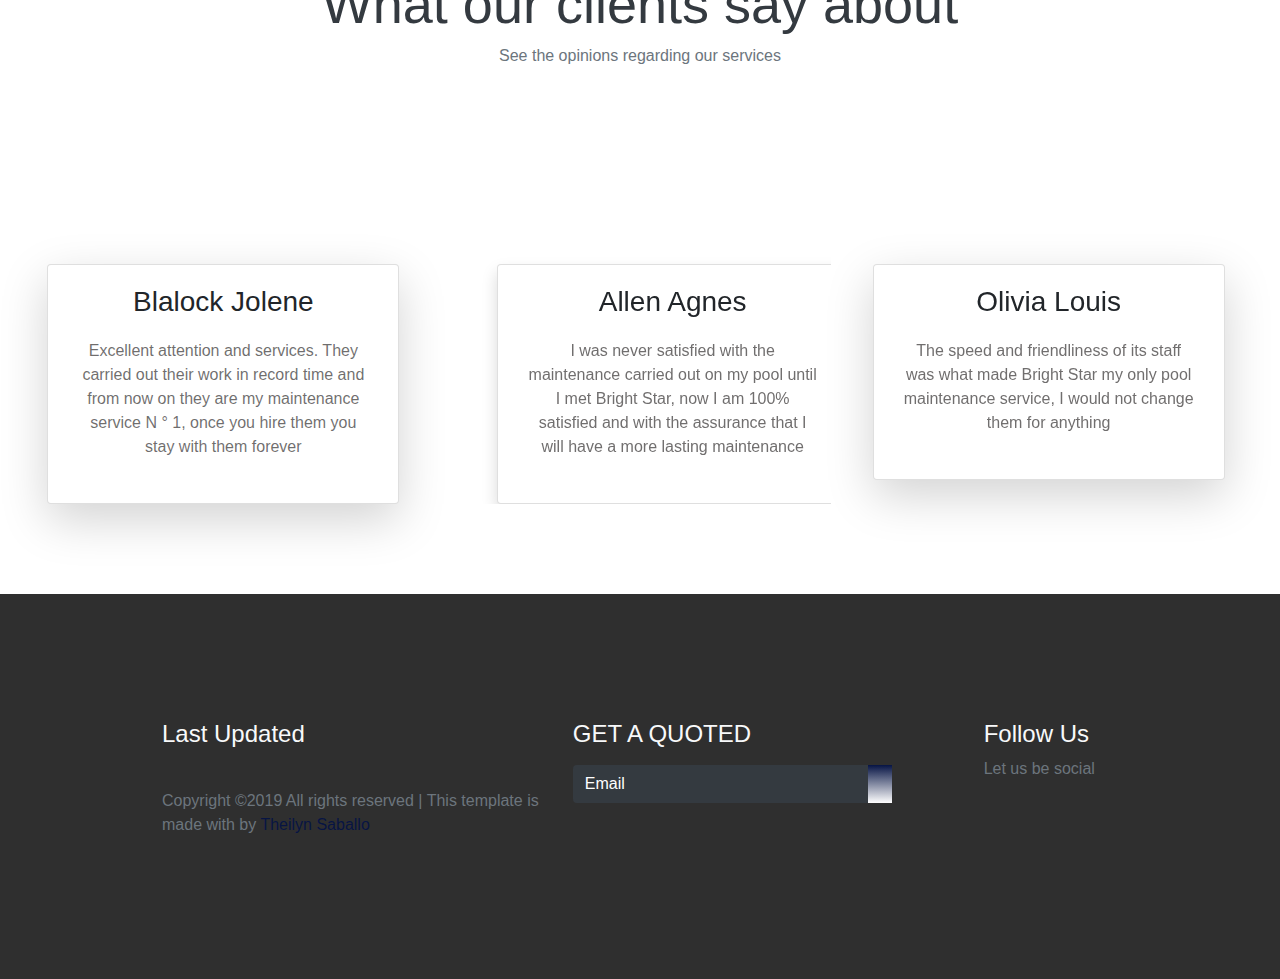
==== commit d687152f: "Add files via upload" ====
--- a/index.html
+++ b/index.html
@@ -20,7 +20,7 @@
     <div class="container-fluid p-0">
       <nav class="navbar navbar-expand-lg">
         <a class="navbar-brand" href="#">
-          <i class="fas fa-phone-square-alt"></i>Call Us</a>
+          <i class="fas fa-phone-square-alt"></i>Call Us 843 338 0923</a>
         <button class="navbar-toggler" type="button" data-toggle="collapse" data-target="#navbarNav" aria-controls="navbarNav" aria-expanded="false"
           aria-label="Toggle navigation">
           <i class="fas fa-align-right text-light"></i>
@@ -43,8 +43,6 @@
               <div class="dropdown">
                 <a href="#" class="nav-link">CONTACT US</a>
                 <div class="dropdown-content">
-                  <a href="#">Generic</a>
-                  <a href="#">Element</a>
                 </div>
               </div>
             </li>
@@ -58,24 +56,36 @@
         </div>
       </nav>
     </div>
-    <div class="container text-center">
-      <div class="row">
-        <div class="col-md-7 col-sm-12  text-white">
-          <h6>BRIGHT STAR</h6>
-          <h1>Lorem ipsum dolor sit amet consectetur, adipisicing elit.</h1>
-          <p>
-            Lorem ipsum dolor sit amet consectetur adipisicing elit. Facere accusamus eum dignissimos ipsa sequi expedita.
-          </p>
-          <button class="btn btn-light px-5 py-2 primary-btn">
-            GET A QUOTED
-          </button>
-        </div>
-        <div class="col-md-5 col-sm-12  h-25">
-          <img src="../AgainAgain/src/LOGO1.png" alt="Bright" >
-           />
-        </div>
-      </div>
-    </div>
+    <div id="carousel1" class="carousel slide carousel-fade" data-ride="carousel">
+      <div class="carousel-inner">
+      <div class="carousel-item active">
+          <img class="bd-placeholder-img bd-placeholder-img-lg d-block w-100" width="700" height="350" img src="src/Pool7.jpeg" preserveAspectRatio="xMidYMid slice" focusable="false" role="img" aria-label="Placeholder: Primer slide"><title>Placeholder</title><rect width="100%" height="100%" fill="#2196f3"></rect><text x="45%" y="50%" fill="#eceff1" dy=".3em"></text></svg>
+      </div>
+      <div class="carousel-item">
+          <img class="bd-placeholder-img bd-placeholder-img-lg d-block w-100" width="700" height="350" img src="src/Bomb. Bright Start.jpeg" preserveAspectRatio="xMidYMid slice" focusable="false" role="img" aria-label="Placeholder: Primer slide"><title>Placeholder</title><rect width="100%" height="100%" fill="#2196f3"></rect><text x="45%" y="50%" fill="#eceff1" dy=".3em"></text></svg>
+      </div>
+      <div class="carousel-item">
+          <img class="bd-placeholder-img bd-placeholder-img-lg d-block w-100" width="700" height="350" img src="src/Pool5.jpeg" preserveAspectRatio="xMidYMid slice" focusable="false" role="img" aria-label="Placeholder: Tercer slide"><title>Placeholder</title><rect width="100%" height="100%" fill="#ff3d00"></rect><text x="45%" y="50%" fill="#eceff1" dy=".3em"></text></svg>
+      </div>
+      </div>
+      
+      <!--Controles NEXT y PREV-->
+      <a class="carousel-control-prev" href="#carousel1" role="button" data-slide="prev">
+          <span class="carousel-control-prev-icon" aria-hidden="true"></span>
+          <span class="sr-only">Previous</span>
+      </a>
+      <a class="carousel-control-next" href="#carousel1" role="button" data-slide="next">
+          <span class="carousel-control-next-icon" aria-hidden="true"></span>
+          <span class="sr-only">Next</span>
+      </a>
+      <!--Controles de indicadores-->
+      <ol class="carousel-indicators">
+          <li data-target="#carousel1" data-slide-to="0" class="active"></li>
+          <li data-target="#carousel1" data-slide-to="1"></li>
+          <li data-target="#carousel1" data-slide-to="2"></li>
+      </ol>
+      
+  </div>
   </header>
   <main>
     <section class="section-1">
@@ -83,20 +93,17 @@
         <div class="row">
           <div class="col-md-6 col-12">
             <div class="presentation">
-              <img src="../AgainAgain/bright/assets/presentation.png" alt="presentation" class="" />
+              <img src="../AgainAgain/src/presentation.jpeg" alt="presentation" class="" />
             </div>
           </div>
           <div class="col-md-6 col-12">
             <div class="panel text-left">
               <h1>About Us</h1>
               <p class="pt-4">
-                Lorem, ipsum dolor sit amet consectetur adipisicing elit. Facere iure adipisci harum ducimus accusantium, repudiandae aperiam
-                voluptatum, id ex ratione omnis reiciendis possimus officiis.
+                Bright Star wants to be your pool service partner forever. 
               </p>
               <p>
-                Lorem ipsum dolor sit amet consectetur adipisicing elit. Commodi vitae, tenetur quidem eum aliquid vel labore sint placeat
-                ad deserunt consectetur fugit ullam. Eius unde neque ducimus obcaecati ipsum quos vero totam recusandae hic
-                expedita nemo sit, illum harum. Quisquam impedit ullam itaque facere et ad molestiae quod reprehenderit excepturi!
+                With +15 years of experience we know that when you need repairs for your swimming pool, you can count on the experts at Bright Star to provide you with high-quality service. Our licensed and certified experts have the skills, tools, and experience required to perform swimming pool repairs for your area homeowners and commercial property owners. Whether you need a filter replaced or your pool plumbing pipes cleaned, our team is available to help. We know how important it is to have prompt repairs done by professionals that you can trust. When you rely on us for your pool repairs, you’ll get the service you need to keep your swimming pool safe and in good condition.
               </p>
             </div>
           </div>
@@ -109,16 +116,13 @@
         <div class="content text-center">
           <h1>Comunicate with us</h1>
           <p>
-            Lorem ipsum dolor sit amet consectetur adipisicing elit. Vitae, eum?
+            If you contact us we will give you a completely free estimate of our services.
           </p>
         </div>
       </div>
       <div class="container-fluid text-center">
         <div class="numbers d-flex flex-md-row flex-wrap justify-content-center">
-          <div class="rect">
-            <h1>Call Us</h1>
-            <p></p>
-          </div>
+          
           <div class="rect">
             <h1>843</h1>
             <p></p>
@@ -138,7 +142,7 @@
       <div class="purchase text-center">
         <h1>Our Services</h1>
         <p>
-          Lorem, ipsum dolor sit amet consectetur adipisicing elit.
+          You have one pool, we have highly qualified personnel for its maintenance.
         </p>
         <div class="cards">
           <div class="d-flex flex-row justify-content-center flex-wrap">
@@ -148,7 +152,9 @@
                   <h5 class="card-title">Pool Repair</h5>
                 </div>
                 <p class="card-text">
-                  With supporting text below as a natural lead-in.
+                  
+
+
                 </p>
                 <div class="pricing">
                   <h1></h1>
@@ -162,7 +168,8 @@
                   <h5 class="card-title">Pool maintenance </h5>
                 </div>
                 <p class="card-text">
-                  With supporting text below as a natural lead-in.
+                  
+
                 </p>
                 <div class="pricing">
                   <h1></h1>
@@ -176,7 +183,8 @@
                   <h5 class="card-title">Deck cleaning</h5>
                 </div>
                 <p class="card-text">
-                  With supporting text below as a natural lead-in.
+                  
+                  
                 </p>
                 <div class="pricing">
                   <h1></h1>
@@ -193,9 +201,7 @@
         <div class="col-md-12 col-sm-12">
           <h1>We are the best service for you</h1>
           <p>
-            Lorem ipsum dolor, sit amet consectetur adipisicing elit. Eum exercitationem alias perspiciatis omnis quod possimus odit
-            voluptatum! Sunt ea quasi praesentium, tenetur doloribus animi obcaecati, sint nemo quae laudantium iusto unde
-            eaque nostrum nobis voluptatum
+            we know that your swimming pool is a key element of your home, and we want to make owning it as stress-free as possible. As we perform maintenance or remodeling services, we communicate with our customers on a weekly basis so that you stay fully informed of what we’re doing. At Bright Star, we take great pride in educating our customers about pool safety and the steps we take to keep your pool in great shape.
           </p>
         </div>
       </div>
@@ -206,22 +212,21 @@
     <section class="section-4">
       <div class="container text-center">
         <h1 class="text-dark">What our clients say about</h1>
-        <p class="text-secondary">Lorem ipsum dolor sit amet.</p>
+        <p class="text-secondary">See the opinions regarding our services</p>
       </div>
       <div class="team row ">
         <div class="col-md-4 col-12 text-center">
             <div class="card mr-2 d-inline-block shadow-lg">
                 <div class="card-img-top">
-                  <img src="../assets/UI-face-3.jpg" class="img-fluid border-radius p-4" alt="">
+                  
                 </div>
                 <div class="card-body">
                   <h3 class="card-title">Blalock Jolene</h3>
                   <p class="card-text">
-                    Lorem ipsum dolor sit amet consectetur adipisicing elit. Sint iure autem recusandae, veniam, illo dolor soluta assumenda
-                    minima quia velit officia sit exercitationem nam ipsa, repellendus aut facilis quasi voluptas!
+                    Excellent attention and services. They carried out their work in record time and from now on they are my maintenance service N ° 1, once you hire them you stay with them forever
                   </p>
-                  <a href="#" class="text-secondary text-decoration-none">Go somewhere</a>
-                  <p class="text-black-50">From somewhere</p>
+                  <a href="#" class="text-secondary text-decoration-none"></a>
+                  <p class="text-black-50"></p>
                 </div>
               </div>
         </div>
@@ -231,32 +236,30 @@
                   <div class="carousel-item active">
                     <div class="card mr-2 d-inline-block shadow">
                       <div class="card-img-top">
-                        <img src="../assets/UI-face-1.jpg" class="img-fluid rounded-circle w-50 p-4" alt="">
+                      
                       </div>
                       <div class="card-body">
                         <h3 class="card-title">Allen Agnes</h3>
                         <p class="card-text">
-                          Lorem ipsum dolor sit amet consectetur adipisicing elit. Sint iure autem recusandae, veniam, illo dolor soluta assumenda
-                          minima quia velit officia sit exercitationem nam ipsa, repellendus aut facilis quasi voluptas!
+                          I was never satisfied with the maintenance carried out on my pool until I met Bright Star, now I am 100% satisfied and with the assurance that I will have a more lasting maintenance
                         </p>
-                        <a href="#" class="text-secondary text-decoration-none">Go somewhere</a>
-                        <p class="text-black-50">From somewhere</p>
+                        <a href="#" class="text-secondary text-decoration-none"></a>
+                        <p class="text-black-50"></p>
                       </div>
                     </div>
                   </div>
                   <div class="carousel-item">
                     <div class="card  d-inline-block mr-2 shadow">
                       <div class="card-img-top">
-                        <img src="../assets/UI-face-2.jpg" class="img-fluid rounded-circle w-50 p-4" alt="">
+                        
                       </div>
                       <div class="card-body">
                         <h3 class="card-title">Amiel Barbara</h3>
                         <p class="card-text">
-                          Lorem ipsum dolor sit amet consectetur adipisicing elit. Sint iure autem recusandae, veniam, illo dolor soluta assumenda
-                          minima quia velit officia sit exercitationem nam ipsa, repellendus aut facilis quasi voluptas!
+                          The speed and friendliness of its staff was what made Bright Star my only pool maintenance service, I would not change them for anything
                         </p>
-                        <a href="#" class="text-secondary text-decoration-none">Go somewhere</a>
-                        <p class="text-black-50">From somewhere</p>
+                        <a href="#" class="text-secondary text-decoration-none"></a>
+                        <p class="text-black-50"></p>
                       </div>
                     </div>
                   </div>
@@ -266,16 +269,15 @@
         <div class="col-md-4 col-12 text-center">
             <div class="card mr-2 d-inline-block shadow-lg">
                 <div class="card-img-top">
-                  <img src="../assets/UI-face-4.jpg" class="img-fluid border-radius p-4" alt="">
+                  
                 </div>
                 <div class="card-body">
                   <h3 class="card-title">Olivia Louis</h3>
                   <p class="card-text">
-                    Lorem ipsum dolor sit amet consectetur adipisicing elit. Sint iure autem recusandae, veniam, illo dolor soluta assumenda
-                    minima quia velit officia sit exercitationem nam ipsa, repellendus aut facilis quasi voluptas!
+                    The speed and friendliness of its staff was what made Bright Star my only pool maintenance service, I would not change them for anything
                   </p>
-                  <a href="#" class="text-secondary text-decoration-none">Go somewhere</a>
-                  <p class="text-black-50">CEO at Google</p>
+                  <a href="#" class="text-secondary text-decoration-none"></a>
+                  <p class="text-black-50"></p>
                 </div>
               </div>
         </div>
@@ -287,9 +289,9 @@
       <div class="row text-left">
         <div class="col-md-5 col-sm-5">
           <h4 class="text-light">Last Updated</h4>
-          <p class="text-muted">Lorem ipsum dolor sit amet, consectetur adipisicing elit. Earum maxime ea similique illum corrupti</p>
+          <p class="text-muted"></p>
           <p class="pt-4 text-muted">Copyright ©2019 All rights reserved | This template is made with by
-            <span> Daily Tuition</span>
+            <span> Theilyn Saballo</span>
           </p>
         </div>
         <div class="col-md-5 col-sm-12">
--- a/style.css
+++ b/style.css
@@ -14,7 +14,7 @@
   --Patua: "Patua One", cursive;
   --Lobster: "lobster", cursive;
   --light-black: #2e2c2caf;
-  --bggradient: linear-gradient(to bottom, #031246ec, #031246ec);
+  --bggradient: linear-gradient(to bottom, #031246ec, #ffffff);
   --light-gray: rgba(255, 255, 255, 0.877);
 }
 
@@ -152,7 +152,7 @@
 .cover {
   width: 100%;
   height: 55vmin;
-  background: url("../AgainAgain/bright/assets/Pool10.jpeg") no-repeat;
+  background: url("../AgainAgain/src/Pool10.JPEG") no-repeat;
   background-position: -5rem -5rem;
   background-size: 100%;
   position: relative;
